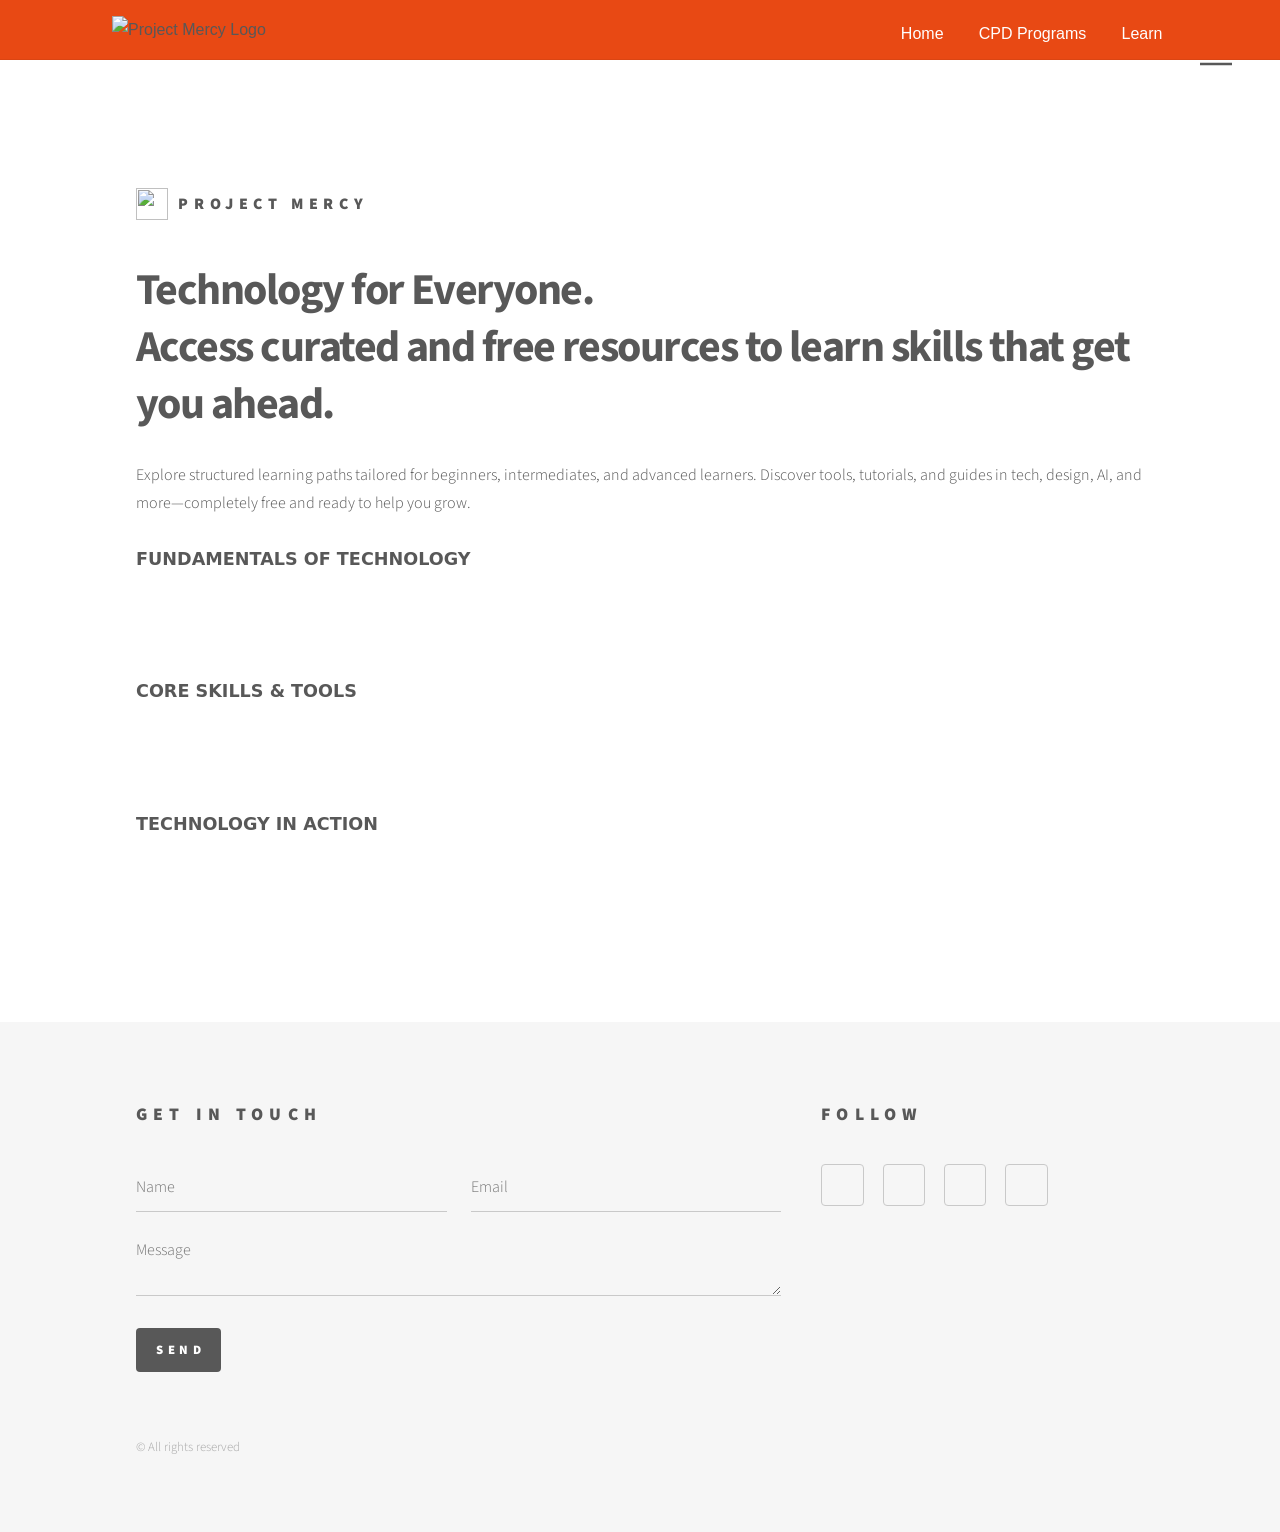
==== index.html @ bc164483 "changes to nav bar" ====
<!DOCTYPE HTML>
<!--
	Phantom by HTML5 UP
	html5up.net | @ajlkn
	Free for personal and commercial use under the CCA 3.0 license (html5up.net/license)
-->
<html>
	<head>
		<title>Learn</title>
		<meta charset="utf-8" />
		<meta name="viewport" content="width=device-width, initial-scale=1, user-scalable=no" />
		<link rel="stylesheet" href="./assets/css/main.css" />
		<link rel="icon" type="image/png" href="./assets/favicon.png">
		<noscript><link rel="stylesheet" href="./assets/css/noscript.css" /></noscript>
	</head>
	
	<body class="is-preload">

		<!-- Global Site Navigation -->
		<nav class="site-nav" role="navigation" aria-label="Global">
			<div class="nav-inner">
				<a class="brand" href="./index.html" aria-label="Learn">
					<img src="./images/logo-white.svg" alt="Project Mercy Logo" class="brand-logo" />
				</a>
				<ul class="links">
					<li><a href="https://project-mercy.github.io/">Home</a></li>
					<li><a href="https://project-mercy.github.io/techcpd/">CPD Programs</a></li>
					<li><a href="https://project-mercy.github.io/learn/">Learn</a></li>
				</ul>
			</div>
		</nav>

		<!-- Wrapper -->
			<div id="wrapper">

				<!-- Header -->
					<header id="header">
						<div class="inner">

							<!-- Logo -->
								<a href="./index.html" class="logo">
									<span class="symbol"><img src="./assets/favicon.png" alt="" /></span><span class="title">Project Mercy</span>
								</a>

							<!-- Nav -->
								<nav>
									<ul>
										<li><a href="#menu">Menu</a></li>
									</ul>
								</nav>

						</div>
					</header>

				<!-- Menu -->
					<nav id="menu">
						<h2>Menu</h2>
						<ul>
							<li><a href="./index.html">Home</a></li>
							<li><a href="./generic.html">Career Development</a></li>
							<li><a href="./generic.html">Freelancing</a></li>
							<li><a href="./generic.html">Leadership</a></li>
							<li><a href="./elements.html">Entrepreneurship</a></li>
						</ul>
					</nav>

				<!-- Main -->
					<div id="main">
						<div class="inner">
							<header>
								<h1>Technology for Everyone.<br />
								Access curated and free resources to learn skills that get you ahead.</h1>
								<p>Explore structured learning paths tailored for beginners, intermediates, and advanced learners. Discover tools, tutorials, and guides in tech, design, AI, and more—completely free and ready to help you grow.</p>
							</header>
					<!-- Group 1: Fundamentals of Technology -->
					<header class="major">
						<h2>Fundamentals of Technology</h2>
					</header>
					<section class="tiles">
						<article class="style1">
							<span class="image">
								<img src="./images/pic01.jpg" alt="" />
							</span>
							<a href="./generic.html">
								<h2>Introduction to Computer Systems</h2>
								<div class="content">
									<p>Understand how computers work, from hardware components to software operations.</p>
								</div>
							</a>
						</article>
						<article class="style2">
							<span class="image">
								<img src="./images/pic02.jpg" alt="" />
							</span>
							<a href="./generic.html">
								<h2>Operating Systems</h2>
								<div class="content">
									<p>Learn how operating systems manage hardware, processes, and user interactions.</p>
								</div>
							</a>
						</article>
						<article class="style3">
							<span class="image">
								<img src="./images/pic03.jpg" alt="" />
							</span>
							<a href="./generic.html">
								<h2>Computer Networks</h2>
								<div class="content">
									<p>Discover how devices connect, communicate, and share data across networks.</p>
								</div>
							</a>
						</article>
						<article class="style4">
							<span class="image">
								<img src="./images/pic04.jpg" alt="" />
							</span>
							<a href="./generic.html">
								<h2>Database Management</h2>
								<div class="content">
									<p>Explore how data is stored, organized, and accessed efficiently using database systems.</p>
								</div>
							</a>
						</article>
					</section>

					<!-- Group 2: Core Skills & Tools -->
					<header class="major">
						<h2>Core Skills &amp; Tools</h2>
					</header>
					<section class="tiles">
						<article class="style5">
							<span class="image">
								<img src="./images/pic05.jpg" alt="" />
							</span>
							<a href="./generic.html">
								<h2>Programming & Software Development</h2>
								<div class="content">
									<p>Build problem-solving skills and create software using modern programming languages.</p>
								</div>
							</a>
						</article>
						<article class="style6">
							<span class="image">
								<img src="./images/pic06.jpg" alt="" />
							</span>
							<a href="./generic.html">
								<h2>Data Structures</h2>
								<div class="content">
									<p>Master how information is organized and manipulated to make programs faster and smarter.</p>
								</div>
							</a>
						</article>
						<article class="style2">
							<span class="image">
								<img src="./images/pic07.jpg" alt="" />
							</span>
							<a href="./generic.html">
								<h2>Git &amp; Version Control</h2>
								<div class="content">
									<p>Learn to track, manage, and collaborate on code using Git and GitHub.</p>
								</div>
							</a>
						</article>
						<article class="style3">
							<span class="image">
								<img src="./images/pic08.jpg" alt="" />
							</span>
							<a href="./generic.html">
								<h2>AI Tools</h2>
								<div class="content">
									<p>Explore powerful AI applications and tools that enhance creativity and productivity.</p>
								</div>
							</a>
						</article>
						<article class="style1">
							<span class="image">
								<img src="./images/pic09.jpg" alt="" />
							</span>
							<a href="./generic.html">
								<h2>Content &amp; Design</h2>
								<div class="content">
									<p>Develop visual communication skills to design engaging and user-friendly digital content.</p>
								</div>
							</a>
						</article>
					</section>

					<!-- Group 3: Technology in Action -->
					<header class="major">
						<h2>Technology in Action</h2>
					</header>
					<section class="tiles">
						<article class="style5">
							<span class="image">
								<img src="./images/pic10.jpg" alt="" />
							</span>
							<a href="./generic.html">
								<h2>Technology in Banking</h2>
								<div class="content">
									<p>Learn how digital systems power modern banking, payments, and financial innovation.</p>
								</div>
							</a>
						</article>
						<article class="style6">
							<span class="image">
								<img src="./images/pic11.jpg" alt="" />
							</span>
							<a href="./generic.html">
								<h2>Technology in Agriculture</h2>
								<div class="content">
									<p>Learn how technology improves farming, productivity, and sustainability.</p>
								</div>
							</a>
						</article>
					</section>
						</div>
					</div>

				<!-- Footer -->
					<footer id="footer">
						<div class="inner">
							<section>
								<h2>Get in touch</h2>
								<form method="post" action="#">
									<div class="fields">
										<div class="field half">
											<input type="text" name="name" id="name" placeholder="Name" />
										</div>
										<div class="field half">
											<input type="email" name="email" id="email" placeholder="Email" />
										</div>
										<div class="field">
											<textarea name="message" id="message" placeholder="Message"></textarea>
										</div>
									</div>
									<ul class="actions">
										<li><input type="submit" value="Send" class="primary" /></li>
									</ul>
								</form>
							</section>
							<section>
								<h2>Follow</h2>
								<ul class="icons">
									<li><a href="https://web.facebook.com/ProjectMercyInc" class="icon brands style2 fa-facebook-f"><span class="label">Facebook</span></a></li>
									<li><a href="https://www.instagram.com/projectmercy/" class="icon brands style2 fa-instagram"><span class="label">Instagram</span></a></li>
									<li><a href="https://github.com/project-mercy" class="icon brands style2 fa-github"><span class="label">GitHub</span></a></li>
									<li><a href="hiankit611@gmail.com" class="icon solid style2 fa-envelope"><span class="label">Email</span></a></li>
								</ul>
							</section>
							<ul class="copyright">
								<li>&copy; All rights reserved</li>
							</ul>
						</div>
					</footer>

			</div>

		<!-- Scripts -->
			<script src="./assets/js/jquery.min.js"></script>
			<script src="./assets/js/browser.min.js"></script>
			<script src="./assets/js/breakpoints.min.js"></script>
			<script src="./assets/js/util.js"></script>
			<script src="./assets/js/main.js"></script>

	</body>
</html>
---- assets/css/main.css ----
@import url(fontawesome-all.min.css);
@import url("https://fonts.googleapis.com/css?family=Source+Sans+Pro:300,700,900");

/*
	Phantom by HTML5 UP
	html5up.net | @ajlkn
	Free for personal and commercial use under the CCA 3.0 license (html5up.net/license)
*/

html, body, div, span, applet, object,
iframe, h1, h2, h3, h4, h5, h6, p, blockquote,
pre, a, abbr, acronym, address, big, cite,
code, del, dfn, em, img, ins, kbd, q, s, samp,
small, strike, strong, sub, sup, tt, var, b,
u, i, center, dl, dt, dd, ol, ul, li, fieldset,
form, label, legend, table, caption, tbody,
tfoot, thead, tr, th, td, article, aside,
canvas, details, embed, figure, figcaption,
footer, header, hgroup, menu, nav, output, ruby,
section, summary, time, mark, audio, video {
	margin: 0;
	padding: 0;
	border: 0;
	font-size: 100%;
	font: inherit;
	vertical-align: baseline;}

article, aside, details, figcaption, figure,
footer, header, hgroup, menu, nav, section {
	display: block;}

body {
	line-height: 1;
}

ol, ul {
	list-style: none;
}

blockquote, q {
	quotes: none;
}

	blockquote:before, blockquote:after, q:before, q:after {
		content: '';
		content: none;
	}

table {
	border-collapse: collapse;
	border-spacing: 0;
}

body {
	-webkit-text-size-adjust: none;
}

mark {
	background-color: transparent;
	color: inherit;
}

input::-moz-focus-inner {
	border: 0;
	padding: 0;
}

input, select, textarea {
	-moz-appearance: none;
	-webkit-appearance: none;
	-ms-appearance: none;
	appearance: none;
}

/* Basic */

	@-ms-viewport {
		width: device-width;
	}

	body {
		-ms-overflow-style: scrollbar;
	}

	@media screen and (max-width: 480px) {

		html, body {
			min-width: 320px;
		}

	}

	html {
		box-sizing: border-box;
	}

	*, *:before, *:after {
		box-sizing: inherit;
	}

	body {
		background: #ffffff;
	}

		body.is-preload *, body.is-preload *:before, body.is-preload *:after {
			-moz-animation: none !important;
			-webkit-animation: none !important;
			-ms-animation: none !important;
			animation: none !important;
			-moz-transition: none !important;
			-webkit-transition: none !important;
			-ms-transition: none !important;
			transition: none !important;
		}

/* Type */

	body, input, select, textarea {
		color: #585858;
		font-family: "Source Sans Pro", Helvetica, sans-serif;
		font-size: 16pt;
		font-weight: 300;
		line-height: 1.75;
	}

		@media screen and (max-width: 1680px) {

			body, input, select, textarea {
				font-size: 14pt;
			}

		}

		@media screen and (max-width: 1280px) {

			body, input, select, textarea {
				font-size: 12pt;
			}

		}

	a {
		-moz-transition: border-bottom-color 0.2s ease, color 0.2s ease;
		-webkit-transition: border-bottom-color 0.2s ease, color 0.2s ease;
		-ms-transition: border-bottom-color 0.2s ease, color 0.2s ease;
		transition: border-bottom-color 0.2s ease, color 0.2s ease;
		text-decoration: none;
		color: #585858;
		/*border-bottom: dotted 1px rgba(88, 88, 88, 0.5);*/
	}

		a:hover {
			border-bottom-color: transparent;
			color: #f2849e !important;
		}

	strong, b {
		font-weight: 900;
	}

	em, i {
		font-style: italic;
	}

	p {
		margin: 0 0 2em 0;
	}

	h1 {
		font-size: 2.75em;
		font-weight: 700;
		line-height: 1.3;
		margin: 0 0 1em 0;
		letter-spacing: -0.035em;
	}

		h1 a {
			color: inherit;
		}

		@media screen and (max-width: 736px) {

			h1 {
				font-size: 2em;
				margin: 0 0 1em 0;
			}

		}

		@media screen and (max-width: 360px) {

			h1 {
				font-size: 1.75em;
			}

		}

	h2, h3, h4, h5, h6 {
		font-weight: 900;
		line-height: 1.5;
		margin: 0 0 2em 0;
		text-transform: uppercase;
		letter-spacing: 0.35em;
	}

		h2 a, h3 a, h4 a, h5 a, h6 a {
			color: inherit;
		}

	h2 {
		font-size: 1.1em;
	}

	h3 {
		font-size: 1em;
	}

	h4 {
		font-size: 0.8em;
	}

	h5 {
		font-size: 0.8em;
	}

	h6 {
		font-size: 0.8em;
	}

	@media screen and (max-width: 980px) {

		h1 br, h2 br, h3 br, h4 br, h5 br, h6 br {
			display: none;
		}

	}

	@media screen and (max-width: 736px) {

		h2 {
			font-size: 1em;
		}

		h3 {
			font-size: 0.8em;
		}

	}

	sub {
		font-size: 0.8em;
		position: relative;
		top: 0.5em;
	}

	sup {
		font-size: 0.8em;
		position: relative;
		top: -0.5em;
	}

	blockquote {
		border-left: solid 4px #c9c9c9;
		font-style: italic;
		margin: 0 0 2em 0;
		padding: 0.5em 0 0.5em 2em;
	}

	code {
		background: rgba(144, 144, 144, 0.075);
		border-radius: 4px;
		border: solid 1px #c9c9c9;
		font-family: "Courier New", monospace;
		font-size: 0.9em;
		margin: 0 0.25em;
		padding: 0.25em 0.65em;
	}

	pre {
		-webkit-overflow-scrolling: touch;
		font-family: "Courier New", monospace;
		font-size: 0.9em;
		margin: 0 0 2em 0;
	}

		pre code {
			display: block;
			line-height: 1.75;
			padding: 1em 1.5em;
			overflow-x: auto;
		}

	hr {
		border: 0;
		border-bottom: solid 1px #c9c9c9;
		margin: 2em 0;
	}

		hr.major {
			margin: 3em 0;
		}

	.align-left {
		text-align: left;
	}

	.align-center {
		text-align: center;
	}

	.align-right {
		text-align: right;
	}
	:root{
		--nav-height: 60px;
	}
/* Responsive top navigation (site-nav) */
.site-nav {
	position: fixed;
	top: 0;
	left: 0;
	right: 0;
	height: var(--nav-height);
	font-family: Commissionerloud,sans-serif;
	z-index: 10010;
	background: rgba(232,73,20,1);
	backdrop-filter: saturate(180%) blur(10px);
	border-bottom: 1px solid rgba(0,0,0,0.06);
}
.site-nav .nav-inner {
	max-width: 68rem;
	margin: 0 auto;
	display: flex;
	align-items: center;
	justify-content: space-between;
	padding: 0.25rem 1rem;
}
.site-nav .brand {
	display: inline-flex;
	gap: 0.5rem;
	align-items: center !important;
	text-decoration: none;
}
.site-nav .brand-logo { height: 36px; width: auto; display: block; margin: 0; }
.site-nav .links { display: flex; height: var(--nav-height); gap: 1rem; align-items: center; margin-top: 0; list-style: none; padding: 0; margin: 0; }
.site-nav .links a { display: inline-block; color: #ffffff !important; text-decoration: none; padding: 0 0.35rem; border-radius: 0; background: transparent; height: var(--nav-height); line-height: var(--nav-height); border-bottom: none !important; }
.site-nav .links a:hover { color: rgba(255,255,255,0.9); }
.site-nav .links a.active { color: #ffffff !important; text-decoration: underline; box-shadow: none; }

/* Ensure content clears the fixed nav */
.site-nav + #wrapper,
.site-nav + #main {
	margin-top: var(--nav-height);
}

/* Row */

	.row {
		display: flex;
		flex-wrap: wrap;
		box-sizing: border-box;
		align-items: stretch;
	}

		.row > * {
			box-sizing: border-box;
		}

		.row.gtr-uniform > * > :last-child {
			margin-bottom: 0;
		}

		.row.aln-left {
			justify-content: flex-start;
		}

		.row.aln-center {
			justify-content: center;
		}

		.row.aln-right {
			justify-content: flex-end;
		}

		.row.aln-top {
			align-items: flex-start;
		}

		.row.aln-middle {
			align-items: center;
		}

		.row.aln-bottom {
			align-items: flex-end;
		}

		.row > .imp {
			order: -1;
		}

		.row > .col-1 {
			width: 8.33333%;
		}

		.row > .off-1 {
			margin-left: 8.33333%;
		}

		.row > .col-2 {
			width: 16.66667%;
		}

		.row > .off-2 {
			margin-left: 16.66667%;
		}

		.row > .col-3 {
			width: 25%;
		}

		.row > .off-3 {
			margin-left: 25%;
		}

		.row > .col-4 {
			width: 33.33333%;
		}

		.row > .off-4 {
			margin-left: 33.33333%;
		}

		.row > .col-5 {
			width: 41.66667%;
		}

		.row > .off-5 {
			margin-left: 41.66667%;
		}

		.row > .col-6 {
			width: 50%;
		}

		.row > .off-6 {
			margin-left: 50%;
		}

		.row > .col-7 {
			width: 58.33333%;
		}

		.row > .off-7 {
			margin-left: 58.33333%;
		}

		.row > .col-8 {
			width: 66.66667%;
		}

		.row > .off-8 {
			margin-left: 66.66667%;
		}

		.row > .col-9 {
			width: 75%;
		}

		.row > .off-9 {
			margin-left: 75%;
		}

		.row > .col-10 {
			width: 83.33333%;
		}

		.row > .off-10 {
			margin-left: 83.33333%;
		}

		.row > .col-11 {
			width: 91.66667%;
		}

		.row > .off-11 {
			margin-left: 91.66667%;
		}

		.row > .col-12 {
			width: 100%;
		}

		.row > .off-12 {
			margin-left: 100%;
		}

		.row.gtr-0 {
			margin-top: 0;
			margin-left: 0em;
		}

			.row.gtr-0 > * {
				padding: 0 0 0 0em;
			}

			.row.gtr-0.gtr-uniform {
				margin-top: 0em;
			}

				.row.gtr-0.gtr-uniform > * {
					padding-top: 0em;
				}

		.row.gtr-25 {
			margin-top: 0;
			margin-left: -0.5em;
		}

			.row.gtr-25 > * {
				padding: 0 0 0 0.5em;
			}

			.row.gtr-25.gtr-uniform {
				margin-top: -0.5em;
			}

				.row.gtr-25.gtr-uniform > * {
					padding-top: 0.5em;
				}

		.row.gtr-50 {
			margin-top: 0;
			margin-left: -1em;
		}

			.row.gtr-50 > * {
				padding: 0 0 0 1em;
			}

			.row.gtr-50.gtr-uniform {
				margin-top: -1em;
			}

				.row.gtr-50.gtr-uniform > * {
					padding-top: 1em;
				}

		.row {
			margin-top: 0;
			margin-left: -2em;
		}

			.row > * {
				padding: 0 0 0 2em;
			}

			.row.gtr-uniform {
				margin-top: -2em;
			}

				.row.gtr-uniform > * {
					padding-top: 2em;
				}

		.row.gtr-150 {
			margin-top: 0;
			margin-left: -3em;
		}

			.row.gtr-150 > * {
				padding: 0 0 0 3em;
			}

			.row.gtr-150.gtr-uniform {
				margin-top: -3em;
			}

				.row.gtr-150.gtr-uniform > * {
					padding-top: 3em;
				}

		.row.gtr-200 {
			margin-top: 0;
			margin-left: -4em;
		}

			.row.gtr-200 > * {
				padding: 0 0 0 4em;
			}

			.row.gtr-200.gtr-uniform {
				margin-top: -4em;
			}

				.row.gtr-200.gtr-uniform > * {
					padding-top: 4em;
				}

		@media screen and (max-width: 1680px) {

			.row {
				display: flex;
				flex-wrap: wrap;
				box-sizing: border-box;
				align-items: stretch;
			}

				.row > * {
					box-sizing: border-box;
				}

				.row.gtr-uniform > * > :last-child {
					margin-bottom: 0;
				}

				.row.aln-left {
					justify-content: flex-start;
				}

				.row.aln-center {
					justify-content: center;
				}

				.row.aln-right {
					justify-content: flex-end;
				}

				.row.aln-top {
					align-items: flex-start;
				}

				.row.aln-middle {
					align-items: center;
				}

				.row.aln-bottom {
					align-items: flex-end;
				}

				.row > .imp-xlarge {
					order: -1;
				}

				.row > .col-1-xlarge {
					width: 8.33333%;
				}

				.row > .off-1-xlarge {
					margin-left: 8.33333%;
				}

				.row > .col-2-xlarge {
					width: 16.66667%;
				}

				.row > .off-2-xlarge {
					margin-left: 16.66667%;
				}

				.row > .col-3-xlarge {
					width: 25%;
				}

				.row > .off-3-xlarge {
					margin-left: 25%;
				}

				.row > .col-4-xlarge {
					width: 33.33333%;
				}

				.row > .off-4-xlarge {
					margin-left: 33.33333%;
				}

				.row > .col-5-xlarge {
					width: 41.66667%;
				}

				.row > .off-5-xlarge {
					margin-left: 41.66667%;
				}

				.row > .col-6-xlarge {
					width: 50%;
				}

				.row > .off-6-xlarge {
					margin-left: 50%;
				}

				.row > .col-7-xlarge {
					width: 58.33333%;
				}

				.row > .off-7-xlarge {
					margin-left: 58.33333%;
				}

				.row > .col-8-xlarge {
					width: 66.66667%;
				}

				.row > .off-8-xlarge {
					margin-left: 66.66667%;
				}

				.row > .col-9-xlarge {
					width: 75%;
				}

				.row > .off-9-xlarge {
					margin-left: 75%;
				}

				.row > .col-10-xlarge {
					width: 83.33333%;
				}

				.row > .off-10-xlarge {
					margin-left: 83.33333%;
				}

				.row > .col-11-xlarge {
					width: 91.66667%;
				}

				.row > .off-11-xlarge {
					margin-left: 91.66667%;
				}

				.row > .col-12-xlarge {
					width: 100%;
				}

				.row > .off-12-xlarge {
					margin-left: 100%;
				}

				.row.gtr-0 {
					margin-top: 0;
					margin-left: 0em;
				}

					.row.gtr-0 > * {
						padding: 0 0 0 0em;
					}

					.row.gtr-0.gtr-uniform {
						margin-top: 0em;
					}

						.row.gtr-0.gtr-uniform > * {
							padding-top: 0em;
						}

				.row.gtr-25 {
					margin-top: 0;
					margin-left: -0.5em;
				}

					.row.gtr-25 > * {
						padding: 0 0 0 0.5em;
					}

					.row.gtr-25.gtr-uniform {
						margin-top: -0.5em;
					}

						.row.gtr-25.gtr-uniform > * {
							padding-top: 0.5em;
						}

				.row.gtr-50 {
					margin-top: 0;
					margin-left: -1em;
				}

					.row.gtr-50 > * {
						padding: 0 0 0 1em;
					}

					.row.gtr-50.gtr-uniform {
						margin-top: -1em;
					}

						.row.gtr-50.gtr-uniform > * {
							padding-top: 1em;
						}

				.row {
					margin-top: 0;
					margin-left: -2em;
				}

					.row > * {
						padding: 0 0 0 2em;
					}

					.row.gtr-uniform {
						margin-top: -2em;
					}

						.row.gtr-uniform > * {
							padding-top: 2em;
						}

				.row.gtr-150 {
					margin-top: 0;
					margin-left: -3em;
				}

					.row.gtr-150 > * {
						padding: 0 0 0 3em;
					}

					.row.gtr-150.gtr-uniform {
						margin-top: -3em;
					}

						.row.gtr-150.gtr-uniform > * {
							padding-top: 3em;
						}

				.row.gtr-200 {
					margin-top: 0;
					margin-left: -4em;
				}

					.row.gtr-200 > * {
						padding: 0 0 0 4em;
					}

					.row.gtr-200.gtr-uniform {
						margin-top: -4em;
					}

						.row.gtr-200.gtr-uniform > * {
							padding-top: 4em;
						}

		}

		@media screen and (max-width: 1280px) {

			.row {
				display: flex;
				flex-wrap: wrap;
				box-sizing: border-box;
				align-items: stretch;
			}

				.row > * {
					box-sizing: border-box;
				}

				.row.gtr-uniform > * > :last-child {
					margin-bottom: 0;
				}

				.row.aln-left {
					justify-content: flex-start;
				}

				.row.aln-center {
					justify-content: center;
				}

				.row.aln-right {
					justify-content: flex-end;
				}

				.row.aln-top {
					align-items: flex-start;
				}

				.row.aln-middle {
					align-items: center;
				}

				.row.aln-bottom {
					align-items: flex-end;
				}

				.row > .imp-large {
					order: -1;
				}

				.row > .col-1-large {
					width: 8.33333%;
				}

				.row > .off-1-large {
					margin-left: 8.33333%;
				}

				.row > .col-2-large {
					width: 16.66667%;
				}

				.row > .off-2-large {
					margin-left: 16.66667%;
				}

				.row > .col-3-large {
					width: 25%;
				}

				.row > .off-3-large {
					margin-left: 25%;
				}

				.row > .col-4-large {
					width: 33.33333%;
				}

				.row > .off-4-large {
					margin-left: 33.33333%;
				}

				.row > .col-5-large {
					width: 41.66667%;
				}

				.row > .off-5-large {
					margin-left: 41.66667%;
				}

				.row > .col-6-large {
					width: 50%;
				}

				.row > .off-6-large {
					margin-left: 50%;
				}

				.row > .col-7-large {
					width: 58.33333%;
				}

				.row > .off-7-large {
					margin-left: 58.33333%;
				}

				.row > .col-8-large {
					width: 66.66667%;
				}

				.row > .off-8-large {
					margin-left: 66.66667%;
				}

				.row > .col-9-large {
					width: 75%;
				}

				.row > .off-9-large {
					margin-left: 75%;
				}

				.row > .col-10-large {
					width: 83.33333%;
				}

				.row > .off-10-large {
					margin-left: 83.33333%;
				}

				.row > .col-11-large {
					width: 91.66667%;
				}

				.row > .off-11-large {
					margin-left: 91.66667%;
				}

				.row > .col-12-large {
					width: 100%;
				}

				.row > .off-12-large {
					margin-left: 100%;
				}

				.row.gtr-0 {
					margin-top: 0;
					margin-left: 0em;
				}

					.row.gtr-0 > * {
						padding: 0 0 0 0em;
					}

					.row.gtr-0.gtr-uniform {
						margin-top: 0em;
					}

						.row.gtr-0.gtr-uniform > * {
							padding-top: 0em;
						}

				.row.gtr-25 {
					margin-top: 0;
					margin-left: -0.5em;
				}

					.row.gtr-25 > * {
						padding: 0 0 0 0.5em;
					}

					.row.gtr-25.gtr-uniform {
						margin-top: -0.5em;
					}

						.row.gtr-25.gtr-uniform > * {
							padding-top: 0.5em;
						}

				.row.gtr-50 {
					margin-top: 0;
					margin-left: -1em;
				}

					.row.gtr-50 > * {
						padding: 0 0 0 1em;
					}

					.row.gtr-50.gtr-uniform {
						margin-top: -1em;
					}

						.row.gtr-50.gtr-uniform > * {
							padding-top: 1em;
						}

				.row {
					margin-top: 0;
					margin-left: -2em;
				}

					.row > * {
						padding: 0 0 0 2em;
					}

					.row.gtr-uniform {
						margin-top: -2em;
					}

						.row.gtr-uniform > * {
							padding-top: 2em;
						}

				.row.gtr-150 {
					margin-top: 0;
					margin-left: -3em;
				}

					.row.gtr-150 > * {
						padding: 0 0 0 3em;
					}

					.row.gtr-150.gtr-uniform {
						margin-top: -3em;
					}

						.row.gtr-150.gtr-uniform > * {
							padding-top: 3em;
						}

				.row.gtr-200 {
					margin-top: 0;
					margin-left: -4em;
				}

					.row.gtr-200 > * {
						padding: 0 0 0 4em;
					}

					.row.gtr-200.gtr-uniform {
						margin-top: -4em;
					}

						.row.gtr-200.gtr-uniform > * {
							padding-top: 4em;
						}

		}

		@media screen and (max-width: 980px) {

			.row {
				display: flex;
				flex-wrap: wrap;
				box-sizing: border-box;
				align-items: stretch;
			}

				.row > * {
					box-sizing: border-box;
				}

				.row.gtr-uniform > * > :last-child {
					margin-bottom: 0;
				}

				.row.aln-left {
					justify-content: flex-start;
				}

				.row.aln-center {
					justify-content: center;
				}

				.row.aln-right {
					justify-content: flex-end;
				}

				.row.aln-top {
					align-items: flex-start;
				}

				.row.aln-middle {
					align-items: center;
				}

				.row.aln-bottom {
					align-items: flex-end;
				}

				.row > .imp-medium {
					order: -1;
				}

				.row > .col-1-medium {
					width: 8.33333%;
				}

				.row > .off-1-medium {
					margin-left: 8.33333%;
				}

				.row > .col-2-medium {
					width: 16.66667%;
				}

				.row > .off-2-medium {
					margin-left: 16.66667%;
				}

				.row > .col-3-medium {
					width: 25%;
				}

				.row > .off-3-medium {
					margin-left: 25%;
				}

				.row > .col-4-medium {
					width: 33.33333%;
				}

				.row > .off-4-medium {
					margin-left: 33.33333%;
				}

				.row > .col-5-medium {
					width: 41.66667%;
				}

				.row > .off-5-medium {
					margin-left: 41.66667%;
				}

				.row > .col-6-medium {
					width: 50%;
				}

				.row > .off-6-medium {
					margin-left: 50%;
				}

				.row > .col-7-medium {
					width: 58.33333%;
				}

				.row > .off-7-medium {
					margin-left: 58.33333%;
				}

				.row > .col-8-medium {
					width: 66.66667%;
				}

				.row > .off-8-medium {
					margin-left: 66.66667%;
				}

				.row > .col-9-medium {
					width: 75%;
				}

				.row > .off-9-medium {
					margin-left: 75%;
				}

				.row > .col-10-medium {
					width: 83.33333%;
				}

				.row > .off-10-medium {
					margin-left: 83.33333%;
				}

				.row > .col-11-medium {
					width: 91.66667%;
				}

				.row > .off-11-medium {
					margin-left: 91.66667%;
				}

				.row > .col-12-medium {
					width: 100%;
				}

				.row > .off-12-medium {
					margin-left: 100%;
				}

				.row.gtr-0 {
					margin-top: 0;
					margin-left: 0em;
				}

					.row.gtr-0 > * {
						padding: 0 0 0 0em;
					}

					.row.gtr-0.gtr-uniform {
						margin-top: 0em;
					}

						.row.gtr-0.gtr-uniform > * {
							padding-top: 0em;
						}

				.row.gtr-25 {
					margin-top: 0;
					margin-left: -0.375em;
				}

					.row.gtr-25 > * {
						padding: 0 0 0 0.375em;
					}

					.row.gtr-25.gtr-uniform {
						margin-top: -0.375em;
					}

						.row.gtr-25.gtr-uniform > * {
							padding-top: 0.375em;
						}

				.row.gtr-50 {
					margin-top: 0;
					margin-left: -0.75em;
				}

					.row.gtr-50 > * {
						padding: 0 0 0 0.75em;
					}

					.row.gtr-50.gtr-uniform {
						margin-top: -0.75em;
					}

						.row.gtr-50.gtr-uniform > * {
							padding-top: 0.75em;
						}

				.row {
					margin-top: 0;
					margin-left: -1.5em;
				}

					.row > * {
						padding: 0 0 0 1.5em;
					}

					.row.gtr-uniform {
						margin-top: -1.5em;
					}

						.row.gtr-uniform > * {
							padding-top: 1.5em;
						}

				.row.gtr-150 {
					margin-top: 0;
					margin-left: -2.25em;
				}

					.row.gtr-150 > * {
						padding: 0 0 0 2.25em;
					}

					.row.gtr-150.gtr-uniform {
						margin-top: -2.25em;
					}

						.row.gtr-150.gtr-uniform > * {
							padding-top: 2.25em;
						}

				.row.gtr-200 {
					margin-top: 0;
					margin-left: -3em;
				}

					.row.gtr-200 > * {
						padding: 0 0 0 3em;
					}

					.row.gtr-200.gtr-uniform {
						margin-top: -3em;
					}

						.row.gtr-200.gtr-uniform > * {
							padding-top: 3em;
						}

		}

		@media screen and (max-width: 736px) {

			.row {
				display: flex;
				flex-wrap: wrap;
				box-sizing: border-box;
				align-items: stretch;
			}

				.row > * {
					box-sizing: border-box;
				}

				.row.gtr-uniform > * > :last-child {
					margin-bottom: 0;
				}

				.row.aln-left {
					justify-content: flex-start;
				}

				.row.aln-center {
					justify-content: center;
				}

				.row.aln-right {
					justify-content: flex-end;
				}

				.row.aln-top {
					align-items: flex-start;
				}

				.row.aln-middle {
					align-items: center;
				}

				.row.aln-bottom {
					align-items: flex-end;
				}

				.row > .imp-small {
					order: -1;
				}

				.row > .col-1-small {
					width: 8.33333%;
				}

				.row > .off-1-small {
					margin-left: 8.33333%;
				}

				.row > .col-2-small {
					width: 16.66667%;
				}

				.row > .off-2-small {
					margin-left: 16.66667%;
				}

				.row > .col-3-small {
					width: 25%;
				}

				.row > .off-3-small {
					margin-left: 25%;
				}

				.row > .col-4-small {
					width: 33.33333%;
				}

				.row > .off-4-small {
					margin-left: 33.33333%;
				}

				.row > .col-5-small {
					width: 41.66667%;
				}

				.row > .off-5-small {
					margin-left: 41.66667%;
				}

				.row > .col-6-small {
					width: 50%;
				}

				.row > .off-6-small {
					margin-left: 50%;
				}

				.row > .col-7-small {
					width: 58.33333%;
				}

				.row > .off-7-small {
					margin-left: 58.33333%;
				}

				.row > .col-8-small {
					width: 66.66667%;
				}

				.row > .off-8-small {
					margin-left: 66.66667%;
				}

				.row > .col-9-small {
					width: 75%;
				}

				.row > .off-9-small {
					margin-left: 75%;
				}

				.row > .col-10-small {
					width: 83.33333%;
				}

				.row > .off-10-small {
					margin-left: 83.33333%;
				}

				.row > .col-11-small {
					width: 91.66667%;
				}

				.row > .off-11-small {
					margin-left: 91.66667%;
				}

				.row > .col-12-small {
					width: 100%;
				}

				.row > .off-12-small {
					margin-left: 100%;
				}

				.row.gtr-0 {
					margin-top: 0;
					margin-left: 0em;
				}

					.row.gtr-0 > * {
						padding: 0 0 0 0em;
					}

					.row.gtr-0.gtr-uniform {
						margin-top: 0em;
					}

						.row.gtr-0.gtr-uniform > * {
							padding-top: 0em;
						}

				.row.gtr-25 {
					margin-top: 0;
					margin-left: -0.25em;
				}

					.row.gtr-25 > * {
						padding: 0 0 0 0.25em;
					}

					.row.gtr-25.gtr-uniform {
						margin-top: -0.25em;
					}

						.row.gtr-25.gtr-uniform > * {
							padding-top: 0.25em;
						}

				.row.gtr-50 {
					margin-top: 0;
					margin-left: -0.5em;
				}

					.row.gtr-50 > * {
						padding: 0 0 0 0.5em;
					}

					.row.gtr-50.gtr-uniform {
						margin-top: -0.5em;
					}

						.row.gtr-50.gtr-uniform > * {
							padding-top: 0.5em;
						}

				.row {
					margin-top: 0;
					margin-left: -1em;
				}

					.row > * {
						padding: 0 0 0 1em;
					}

					.row.gtr-uniform {
						margin-top: -1em;
					}

						.row.gtr-uniform > * {
							padding-top: 1em;
						}

				.row.gtr-150 {
					margin-top: 0;
					margin-left: -1.5em;
				}

					.row.gtr-150 > * {
						padding: 0 0 0 1.5em;
					}

					.row.gtr-150.gtr-uniform {
						margin-top: -1.5em;
					}

						.row.gtr-150.gtr-uniform > * {
							padding-top: 1.5em;
						}

				.row.gtr-200 {
					margin-top: 0;
					margin-left: -2em;
				}

					.row.gtr-200 > * {
						padding: 0 0 0 2em;
					}

					.row.gtr-200.gtr-uniform {
						margin-top: -2em;
					}

						.row.gtr-200.gtr-uniform > * {
							padding-top: 2em;
						}

		}

		@media screen and (max-width: 480px) {

			.row {
				display: flex;
				flex-wrap: wrap;
				box-sizing: border-box;
				align-items: stretch;
			}

				.row > * {
					box-sizing: border-box;
				}

				.row.gtr-uniform > * > :last-child {
					margin-bottom: 0;
				}

				.row.aln-left {
					justify-content: flex-start;
				}

				.row.aln-center {
					justify-content: center;
				}

				.row.aln-right {
					justify-content: flex-end;
				}

				.row.aln-top {
					align-items: flex-start;
				}

				.row.aln-middle {
					align-items: center;
				}

				.row.aln-bottom {
					align-items: flex-end;
				}

				.row > .imp-xsmall {
					order: -1;
				}

				.row > .col-1-xsmall {
					width: 8.33333%;
				}

				.row > .off-1-xsmall {
					margin-left: 8.33333%;
				}

				.row > .col-2-xsmall {
					width: 16.66667%;
				}

				.row > .off-2-xsmall {
					margin-left: 16.66667%;
				}

				.row > .col-3-xsmall {
					width: 25%;
				}

				.row > .off-3-xsmall {
					margin-left: 25%;
				}

				.row > .col-4-xsmall {
					width: 33.33333%;
				}

				.row > .off-4-xsmall {
					margin-left: 33.33333%;
				}

				.row > .col-5-xsmall {
					width: 41.66667%;
				}

				.row > .off-5-xsmall {
					margin-left: 41.66667%;
				}

				.row > .col-6-xsmall {
					width: 50%;
				}

				.row > .off-6-xsmall {
					margin-left: 50%;
				}

				.row > .col-7-xsmall {
					width: 58.33333%;
				}

				.row > .off-7-xsmall {
					margin-left: 58.33333%;
				}

				.row > .col-8-xsmall {
					width: 66.66667%;
				}

				.row > .off-8-xsmall {
					margin-left: 66.66667%;
				}

				.row > .col-9-xsmall {
					width: 75%;
				}

				.row > .off-9-xsmall {
					margin-left: 75%;
				}

				.row > .col-10-xsmall {
					width: 83.33333%;
				}

				.row > .off-10-xsmall {
					margin-left: 83.33333%;
				}

				.row > .col-11-xsmall {
					width: 91.66667%;
				}

				.row > .off-11-xsmall {
					margin-left: 91.66667%;
				}

				.row > .col-12-xsmall {
					width: 100%;
				}

				.row > .off-12-xsmall {
					margin-left: 100%;
				}

				.row.gtr-0 {
					margin-top: 0;
					margin-left: 0em;
				}

					.row.gtr-0 > * {
						padding: 0 0 0 0em;
					}

					.row.gtr-0.gtr-uniform {
						margin-top: 0em;
					}

						.row.gtr-0.gtr-uniform > * {
							padding-top: 0em;
						}

				.row.gtr-25 {
					margin-top: 0;
					margin-left: -0.25em;
				}

					.row.gtr-25 > * {
						padding: 0 0 0 0.25em;
					}

					.row.gtr-25.gtr-uniform {
						margin-top: -0.25em;
					}

						.row.gtr-25.gtr-uniform > * {
							padding-top: 0.25em;
						}

				.row.gtr-50 {
					margin-top: 0;
					margin-left: -0.5em;
				}

					.row.gtr-50 > * {
						padding: 0 0 0 0.5em;
					}

					.row.gtr-50.gtr-uniform {
						margin-top: -0.5em;
					}

						.row.gtr-50.gtr-uniform > * {
							padding-top: 0.5em;
						}

				.row {
					margin-top: 0;
					margin-left: -1em;
				}

					.row > * {
						padding: 0 0 0 1em;
					}

					.row.gtr-uniform {
						margin-top: -1em;
					}

						.row.gtr-uniform > * {
							padding-top: 1em;
						}

				.row.gtr-150 {
					margin-top: 0;
					margin-left: -1.5em;
				}

					.row.gtr-150 > * {
						padding: 0 0 0 1.5em;
					}

					.row.gtr-150.gtr-uniform {
						margin-top: -1.5em;
					}

						.row.gtr-150.gtr-uniform > * {
							padding-top: 1.5em;
						}

				.row.gtr-200 {
					margin-top: 0;
					margin-left: -2em;
				}

					.row.gtr-200 > * {
						padding: 0 0 0 2em;
					}

					.row.gtr-200.gtr-uniform {
						margin-top: -2em;
					}

						.row.gtr-200.gtr-uniform > * {
							padding-top: 2em;
						}

		}

/* Section/Article */

	section.special, article.special {
		text-align: center;
	}

	header p {
		margin-top: -1em;
	}

	@media screen and (max-width: 736px) {

		header p {
			margin-top: 0;
		}

	}

/* Icon */

	.icon {
		text-decoration: none;
		border-bottom: none;
		position: relative;
	}

		.icon:before {
			-moz-osx-font-smoothing: grayscale;
			-webkit-font-smoothing: antialiased;
			display: inline-block;
			font-style: normal;
			font-variant: normal;
			text-rendering: auto;
			line-height: 1;
			text-transform: none !important;
			font-family: 'Font Awesome 5 Free';
			font-weight: 400;
		}

		.icon > .label {
			display: none;
		}

		.icon:before {
			line-height: inherit;
		}

		.icon.solid:before {
			font-weight: 900;
		}

		.icon.brands:before {
			font-family: 'Font Awesome 5 Brands';
		}

		.icon.style2 {
			-moz-transition: background-color 0.2s ease-in-out, color 0.2s ease-in-out, border-color 0.2s ease-in-out;
			-webkit-transition: background-color 0.2s ease-in-out, color 0.2s ease-in-out, border-color 0.2s ease-in-out;
			-ms-transition: background-color 0.2s ease-in-out, color 0.2s ease-in-out, border-color 0.2s ease-in-out;
			transition: background-color 0.2s ease-in-out, color 0.2s ease-in-out, border-color 0.2s ease-in-out;
			background-color: transparent;
			border: solid 1px #c9c9c9;
			border-radius: 4px;
			width: 2.65em;
			height: 2.65em;
			display: inline-block;
			text-align: center;
			line-height: 2.65em;
			color: inherit;
		}

			.icon.style2:before {
				font-size: 1.1em;
			}

			.icon.style2:hover {
				color: #f2849e;
				border-color: #f2849e;
			}

			.icon.style2:active {
				background-color: rgba(242, 132, 158, 0.1);
			}

/* List */

	ol {
		list-style: decimal;
		margin: 0 0 2em 0;
		padding-left: 1.25em;
	}

		ol li {
			padding-left: 0.25em;
		}

	ul {
		list-style: disc;
		margin: 0 0 2em 0;
		padding-left: 1em;
	}

		ul li {
			padding-left: 0.5em;
		}

		ul.alt {
			list-style: none;
			padding-left: 0;
		}

			ul.alt li {
				border-top: solid 1px #c9c9c9;
				padding: 0.5em 0;
			}

				ul.alt li:first-child {
					border-top: 0;
					padding-top: 0;
				}

	dl {
		margin: 0 0 2em 0;
	}

		dl dt {
			display: block;
			font-weight: 900;
			margin: 0 0 1em 0;
		}

		dl dd {
			margin-left: 2em;
		}

/* Actions */

	ul.actions {
		display: -moz-flex;
		display: -webkit-flex;
		display: -ms-flex;
		display: flex;
		cursor: default;
		list-style: none;
		margin-left: -1em;
		padding-left: 0;
	}

		ul.actions li {
			padding: 0 0 0 1em;
			vertical-align: middle;
		}

		ul.actions.special {
			-moz-justify-content: center;
			-webkit-justify-content: center;
			-ms-justify-content: center;
			justify-content: center;
			width: 100%;
			margin-left: 0;
		}

			ul.actions.special li:first-child {
				padding-left: 0;
			}

		ul.actions.stacked {
			-moz-flex-direction: column;
			-webkit-flex-direction: column;
			-ms-flex-direction: column;
			flex-direction: column;
			margin-left: 0;
		}

			ul.actions.stacked li {
				padding: 1.3em 0 0 0;
			}

				ul.actions.stacked li:first-child {
					padding-top: 0;
				}

		ul.actions.fit {
			width: calc(100% + 1em);
		}

			ul.actions.fit li {
				-moz-flex-grow: 1;
				-webkit-flex-grow: 1;
				-ms-flex-grow: 1;
				flex-grow: 1;
				-moz-flex-shrink: 1;
				-webkit-flex-shrink: 1;
				-ms-flex-shrink: 1;
				flex-shrink: 1;
				width: 100%;
			}

				ul.actions.fit li > * {
					width: 100%;
				}

			ul.actions.fit.stacked {
				width: 100%;
			}

		@media screen and (max-width: 480px) {

			ul.actions:not(.fixed) {
				-moz-flex-direction: column;
				-webkit-flex-direction: column;
				-ms-flex-direction: column;
				flex-direction: column;
				margin-left: 0;
				width: 100% !important;
			}

				ul.actions:not(.fixed) li {
					-moz-flex-grow: 1;
					-webkit-flex-grow: 1;
					-ms-flex-grow: 1;
					flex-grow: 1;
					-moz-flex-shrink: 1;
					-webkit-flex-shrink: 1;
					-ms-flex-shrink: 1;
					flex-shrink: 1;
					padding: 1em 0 0 0;
					text-align: center;
					width: 100%;
				}

					ul.actions:not(.fixed) li > * {
						width: 100%;
					}

					ul.actions:not(.fixed) li:first-child {
						padding-top: 0;
					}

					ul.actions:not(.fixed) li input[type="submit"],
					ul.actions:not(.fixed) li input[type="reset"],
					ul.actions:not(.fixed) li input[type="button"],
					ul.actions:not(.fixed) li button,
					ul.actions:not(.fixed) li .button {
						width: 100%;
					}

						ul.actions:not(.fixed) li input[type="submit"].icon:before,
						ul.actions:not(.fixed) li input[type="reset"].icon:before,
						ul.actions:not(.fixed) li input[type="button"].icon:before,
						ul.actions:not(.fixed) li button.icon:before,
						ul.actions:not(.fixed) li .button.icon:before {
							margin-left: -0.5rem;
						}

		}

/* Icons */

	ul.icons {
		cursor: default;
		list-style: none;
		padding-left: 0;
		margin: -1em 0 2em -1em;
	}

		ul.icons li {
			display: inline-block;
			padding: 1em 0 0 1em;
		}

/* Form */

	form {
		margin: 0 0 2em 0;
		overflow-x: hidden;
	}

		form > :last-child {
			margin-bottom: 0;
		}

		form > .fields {
			display: -moz-flex;
			display: -webkit-flex;
			display: -ms-flex;
			display: flex;
			-moz-flex-wrap: wrap;
			-webkit-flex-wrap: wrap;
			-ms-flex-wrap: wrap;
			flex-wrap: wrap;
			width: calc(100% + 3em);
			margin: -1.5em 0 2em -1.5em;
		}

			form > .fields > .field {
				-moz-flex-grow: 0;
				-webkit-flex-grow: 0;
				-ms-flex-grow: 0;
				flex-grow: 0;
				-moz-flex-shrink: 0;
				-webkit-flex-shrink: 0;
				-ms-flex-shrink: 0;
				flex-shrink: 0;
				padding: 1.5em 0 0 1.5em;
				width: calc(100% - 1.5em);
			}

				form > .fields > .field.half {
					width: calc(50% - 0.75em);
				}

				form > .fields > .field.third {
					width: calc(100%/3 - 0.5em);
				}

				form > .fields > .field.quarter {
					width: calc(25% - 0.375em);
				}

		@media screen and (max-width: 480px) {

			form > .fields {
				width: calc(100% + 3em);
				margin: -1.5em 0 2em -1.5em;
			}

				form > .fields > .field {
					padding: 1.5em 0 0 1.5em;
					width: calc(100% - 1.5em);
				}

					form > .fields > .field.half {
						width: calc(100% - 1.5em);
					}

					form > .fields > .field.third {
						width: calc(100% - 1.5em);
					}

					form > .fields > .field.quarter {
						width: calc(100% - 1.5em);
					}

		}

	label {
		display: block;
		font-size: 0.9em;
		font-weight: 900;
		margin: 0 0 1em 0;
	}

	input[type="text"],
	input[type="password"],
	input[type="email"],
	input[type="tel"],
	select,
	textarea {
		-moz-appearance: none;
		-webkit-appearance: none;
		-ms-appearance: none;
		appearance: none;
		background-color: transparent;
		border: none;
		border-radius: 0;
		border-bottom: solid 1px #c9c9c9;
		color: inherit;
		display: block;
		outline: 0;
		padding: 0;
		text-decoration: none;
		width: 100%;
	}

		input[type="text"]:invalid,
		input[type="password"]:invalid,
		input[type="email"]:invalid,
		input[type="tel"]:invalid,
		select:invalid,
		textarea:invalid {
			box-shadow: none;
		}

		input[type="text"]:focus,
		input[type="password"]:focus,
		input[type="email"]:focus,
		input[type="tel"]:focus,
		select:focus,
		textarea:focus {
			border-bottom-color: #f2849e;
			box-shadow: inset 0 -1px 0 0 #f2849e;
		}

	select {
		background-image: url("data:image/svg+xml;charset=utf8,%3Csvg xmlns='http://www.w3.org/2000/svg' width='40' height='40' preserveAspectRatio='none' viewBox='0 0 40 40'%3E%3Cpath d='M9.4,12.3l10.4,10.4l10.4-10.4c0.2-0.2,0.5-0.4,0.9-0.4c0.3,0,0.6,0.1,0.9,0.4l3.3,3.3c0.2,0.2,0.4,0.5,0.4,0.9 c0,0.4-0.1,0.6-0.4,0.9L20.7,31.9c-0.2,0.2-0.5,0.4-0.9,0.4c-0.3,0-0.6-0.1-0.9-0.4L4.3,17.3c-0.2-0.2-0.4-0.5-0.4-0.9 c0-0.4,0.1-0.6,0.4-0.9l3.3-3.3c0.2-0.2,0.5-0.4,0.9-0.4S9.1,12.1,9.4,12.3z' fill='%23c9c9c9' /%3E%3C/svg%3E");
		background-size: 1.25rem;
		background-repeat: no-repeat;
		background-position: calc(100% - 1rem) center;
		height: 3em;
		padding-right: 3em;
		text-overflow: ellipsis;
	}

		select option {
			background: #ffffff;
		}

		select:focus::-ms-value {
			background-color: transparent;
		}

		select::-ms-expand {
			display: none;
		}

	input[type="text"],
	input[type="password"],
	input[type="email"],
	select {
		height: 3em;
	}

	textarea {
		padding: 0;
		min-height: 3.75em;
	}

	input[type="checkbox"],
	input[type="radio"] {
		-moz-appearance: none;
		-webkit-appearance: none;
		-ms-appearance: none;
		appearance: none;
		display: block;
		float: left;
		margin-right: -2em;
		opacity: 0;
		width: 1em;
		z-index: -1;
	}

		input[type="checkbox"] + label,
		input[type="radio"] + label {
			text-decoration: none;
			color: #585858;
			cursor: pointer;
			display: inline-block;
			font-size: 1em;
			font-weight: 300;
			padding-left: 2.55em;
			padding-right: 0.75em;
			position: relative;
		}

			input[type="checkbox"] + label:before,
			input[type="radio"] + label:before {
				-moz-osx-font-smoothing: grayscale;
				-webkit-font-smoothing: antialiased;
				display: inline-block;
				font-style: normal;
				font-variant: normal;
				text-rendering: auto;
				line-height: 1;
				text-transform: none !important;
				font-family: 'Font Awesome 5 Free';
				font-weight: 900;
			}

			input[type="checkbox"] + label:before,
			input[type="radio"] + label:before {
				border-radius: 4px;
				border: solid 1px #c9c9c9;
				content: '';
				display: inline-block;
				font-size: 0.8em;
				height: 2.25em;
				left: 0;
				line-height: 2.25em;
				position: absolute;
				text-align: center;
				top: 0;
				width: 2.25em;
			}

		input[type="checkbox"]:checked + label:before,
		input[type="radio"]:checked + label:before {
			background: #585858;
			border-color: #585858;
			color: #ffffff;
			content: '\f00c';
		}

		input[type="checkbox"]:focus + label:before,
		input[type="radio"]:focus + label:before {
			border-color: #f2849e;
			box-shadow: 0 0 0 1px #f2849e;
		}

	input[type="checkbox"] + label:before {
		border-radius: 4px;
	}

	input[type="radio"] + label:before {
		border-radius: 100%;
	}

/* Box */

	.box {
		border-radius: 4px;
		border: solid 1px #c9c9c9;
		margin-bottom: 2em;
		padding: 1.5em;
	}

		.box > :last-child,
		.box > :last-child > :last-child,
		.box > :last-child > :last-child > :last-child {
			margin-bottom: 0;
		}

		.box.alt {
			border: 0;
			border-radius: 0;
			padding: 0;
		}

/* Image */

	.image {
		border-radius: 4px;
		border: 0;
		display: inline-block;
		position: relative;
	}

		.image img {
			border-radius: 4px;
			display: block;
		}

		.image.left, .image.right {
			max-width: 40%;
		}

			.image.left img, .image.right img {
				width: 100%;
			}

		.image.left {
			float: left;
			padding: 0 1.5em 1em 0;
			top: 0.25em;
		}

		.image.right {
			float: right;
			padding: 0 0 1em 1.5em;
			top: 0.25em;
		}

		.image.fit {
			display: block;
			margin: 0 0 2em 0;
			width: 100%;
		}

			.image.fit img {
				width: 100%;
			}

		.image.main {
			display: block;
			margin: 0 0 3em 0;
			width: 100%;
		}

			.image.main img {
				width: 100%;
			}

			@media screen and (max-width: 736px) {

				.image.main {
					margin: 0 0 2em 0;
				}

			}

/* Table */

	.table-wrapper {
		-webkit-overflow-scrolling: touch;
		overflow-x: auto;
	}

	table {
		margin: 0 0 2em 0;
		width: 100%;
	}

		table tbody tr {
			border: solid 1px #c9c9c9;
			border-left: 0;
			border-right: 0;
		}

			table tbody tr:nth-child(2n + 1) {
				background-color: rgba(144, 144, 144, 0.075);
			}

		table td {
			padding: 0.75em 0.75em;
		}

		table th {
			font-size: 0.9em;
			font-weight: 900;
			padding: 0 0.75em 0.75em 0.75em;
			text-align: left;
		}

		table thead {
			border-bottom: solid 2px #c9c9c9;
		}

		table tfoot {
			border-top: solid 2px #c9c9c9;
		}

		table.alt {
			border-collapse: separate;
		}

			table.alt tbody tr td {
				border: solid 1px #c9c9c9;
				border-left-width: 0;
				border-top-width: 0;
			}

				table.alt tbody tr td:first-child {
					border-left-width: 1px;
				}

			table.alt tbody tr:first-child td {
				border-top-width: 1px;
			}

			table.alt thead {
				border-bottom: 0;
			}

			table.alt tfoot {
				border-top: 0;
			}

/* Button */

	input[type="submit"],
	input[type="reset"],
	input[type="button"],
	button,
	.button {
		-moz-appearance: none;
		-webkit-appearance: none;
		-ms-appearance: none;
		appearance: none;
		-moz-transition: background-color 0.2s ease-in-out, color 0.2s ease-in-out, box-shadow 0.2s ease-in-out;
		-webkit-transition: background-color 0.2s ease-in-out, color 0.2s ease-in-out, box-shadow 0.2s ease-in-out;
		-ms-transition: background-color 0.2s ease-in-out, color 0.2s ease-in-out, box-shadow 0.2s ease-in-out;
		transition: background-color 0.2s ease-in-out, color 0.2s ease-in-out, box-shadow 0.2s ease-in-out;
		background-color: transparent;
		border-radius: 4px;
		border: 0;
		box-shadow: inset 0 0 0 2px #585858;
		color: #585858 !important;
		cursor: pointer;
		display: inline-block;
		font-size: 0.8em;
		font-weight: 900;
		height: 3.5em;
		letter-spacing: 0.35em;
		line-height: 3.45em;
		overflow: hidden;
		padding: 0 1.25em 0 1.6em;
		text-align: center;
		text-decoration: none;
		text-overflow: ellipsis;
		text-transform: uppercase;
		white-space: nowrap;
	}

		input[type="submit"].icon:before,
		input[type="reset"].icon:before,
		input[type="button"].icon:before,
		button.icon:before,
		.button.icon:before {
			margin-right: 0.5em;
		}

		input[type="submit"].fit,
		input[type="reset"].fit,
		input[type="button"].fit,
		button.fit,
		.button.fit {
			width: 100%;
		}

		input[type="submit"]:hover,
		input[type="reset"]:hover,
		input[type="button"]:hover,
		button:hover,
		.button:hover {
			color: #f2849e !important;
			box-shadow: inset 0 0 0 2px #f2849e;
		}

		input[type="submit"]:active,
		input[type="reset"]:active,
		input[type="button"]:active,
		button:active,
		.button:active {
			background-color: rgba(242, 132, 158, 0.1);
		}

		input[type="submit"].small,
		input[type="reset"].small,
		input[type="button"].small,
		button.small,
		.button.small {
			font-size: 0.6em;
		}

		input[type="submit"].large,
		input[type="reset"].large,
		input[type="button"].large,
		button.large,
		.button.large {
			font-size: 1em;
		}

		input[type="submit"].primary,
		input[type="reset"].primary,
		input[type="button"].primary,
		button.primary,
		.button.primary {
			box-shadow: none;
			background-color: #585858;
			color: #ffffff !important;
		}

			input[type="submit"].primary:hover,
			input[type="reset"].primary:hover,
			input[type="button"].primary:hover,
			button.primary:hover,
			.button.primary:hover {
				background-color: #f2849e;
			}

			input[type="submit"].primary:active,
			input[type="reset"].primary:active,
			input[type="button"].primary:active,
			button.primary:active,
			.button.primary:active {
				background-color: #ee5f81;
			}

		input[type="submit"].disabled, input[type="submit"]:disabled,
		input[type="reset"].disabled,
		input[type="reset"]:disabled,
		input[type="button"].disabled,
		input[type="button"]:disabled,
		button.disabled,
		button:disabled,
		.button.disabled,
		.button:disabled {
			pointer-events: none;
			opacity: 0.25;
		}

/* Tiles */

	.tiles {
		display: -moz-flex;
		display: -webkit-flex;
		display: -ms-flex;
		display: flex;
		-moz-flex-wrap: wrap;
		-webkit-flex-wrap: wrap;
		-ms-flex-wrap: wrap;
		flex-wrap: wrap;
		position: relative;
		margin: -2.5em 0 0 -2.5em;
	}

		.tiles article {
			-moz-transition: -moz-transform 0.5s ease, opacity 0.5s ease;
			-webkit-transition: -webkit-transform 0.5s ease, opacity 0.5s ease;
			-ms-transition: -ms-transform 0.5s ease, opacity 0.5s ease;
			transition: transform 0.5s ease, opacity 0.5s ease;
			position: relative;
			width: calc(33.33333% - 2.5em);
			margin: 2.5em 0 0 2.5em;
		}

			.tiles article > .image {
				-moz-transition: -moz-transform 0.5s ease;
				-webkit-transition: -webkit-transform 0.5s ease;
				-ms-transition: -ms-transform 0.5s ease;
				transition: transform 0.5s ease;
				position: relative;
				display: block;
				width: 100%;
				border-radius: 4px;
				overflow: hidden;
			}

				.tiles article > .image img {
					display: block;
					width: 100%;
				}

				.tiles article > .image:before {
					pointer-events: none;
					-moz-transition: background-color 0.5s ease, opacity 0.5s ease;
					-webkit-transition: background-color 0.5s ease, opacity 0.5s ease;
					-ms-transition: background-color 0.5s ease, opacity 0.5s ease;
					transition: background-color 0.5s ease, opacity 0.5s ease;
					content: '';
					display: block;
					position: absolute;
					top: 0;
					left: 0;
					width: 100%;
					height: 100%;
					opacity: 1.0;
					z-index: 1;
					opacity: 0.8;
				}

				.tiles article > .image:after {
					pointer-events: none;
					-moz-transition: opacity 0.5s ease;
					-webkit-transition: opacity 0.5s ease;
					-ms-transition: opacity 0.5s ease;
					transition: opacity 0.5s ease;
					content: '';
					display: block;
					position: absolute;
					top: 0;
					left: 0;
					width: 100%;
					height: 100%;
					background-image: url("data:image/svg+xml;charset=utf8,%3Csvg xmlns='http://www.w3.org/2000/svg' width='100' height='100' viewBox='0 0 100 100' preserveAspectRatio='none'%3E%3Cstyle%3Eline %7B stroke-width: 0.25px%3B stroke: %23ffffff%3B %7D%3C/style%3E%3Cline x1='0' y1='0' x2='100' y2='100' /%3E%3Cline x1='100' y1='0' x2='0' y2='100' /%3E%3C/svg%3E");
					background-position: center;
					background-repeat: no-repeat;
					background-size: 100% 100%;
					opacity: 0.25;
					z-index: 2;
				}

			.tiles article > a {
				display: -moz-flex;
				display: -webkit-flex;
				display: -ms-flex;
				display: flex;
				-moz-flex-direction: column;
				-webkit-flex-direction: column;
				-ms-flex-direction: column;
				flex-direction: column;
				-moz-align-items: center;
				-webkit-align-items: center;
				-ms-align-items: center;
				align-items: center;
				-moz-justify-content: center;
				-webkit-justify-content: center;
				-ms-justify-content: center;
				justify-content: center;
				-moz-transition: background-color 0.5s ease, -moz-transform 0.5s ease;
				-webkit-transition: background-color 0.5s ease, -webkit-transform 0.5s ease;
				-ms-transition: background-color 0.5s ease, -ms-transform 0.5s ease;
				transition: background-color 0.5s ease, transform 0.5s ease;
				position: absolute;
				top: 0;
				left: 0;
				width: 100%;
				height: 100%;
				padding: 1em;
				border-radius: 4px;
				border-bottom: 0;
				color: #ffffff;
				text-align: center;
				text-decoration: none;
				z-index: 3;
			}

				.tiles article > a > :last-child {
					margin: 0;
				}

				.tiles article > a:hover {
					color: #ffffff !important;
				}

				.tiles article > a h2 {
					margin: 0;
				}

				.tiles article > a .content {
					-moz-transition: max-height 0.5s ease, opacity 0.5s ease;
					-webkit-transition: max-height 0.5s ease, opacity 0.5s ease;
					-ms-transition: max-height 0.5s ease, opacity 0.5s ease;
					transition: max-height 0.5s ease, opacity 0.5s ease;
					width: 100%;
					max-height: 0;
					line-height: 1.5;
					margin-top: 0.35em;
					opacity: 0;
				}

					.tiles article > a .content > :last-child {
						margin-bottom: 0;
					}

			.tiles article.style1 > .image:before {
				background-color: #f2849e;
			}

			.tiles article.style2 > .image:before {
				background-color: #7ecaf6;
			}

			.tiles article.style3 > .image:before {
				background-color: #7bd0c1;
			}

			.tiles article.style4 > .image:before {
				background-color: #c75b9b;
			}

			.tiles article.style5 > .image:before {
				background-color: #ae85ca;
			}

			.tiles article.style6 > .image:before {
				background-color: #8499e7;
			}

			body:not(.is-touch) .tiles article:hover > .image {
				-moz-transform: scale(1.1);
				-webkit-transform: scale(1.1);
				-ms-transform: scale(1.1);
				transform: scale(1.1);
			}

				body:not(.is-touch) .tiles article:hover > .image:before {
					background-color: #333333;
					opacity: 0.35;
				}

				body:not(.is-touch) .tiles article:hover > .image:after {
					opacity: 0;
				}

			body:not(.is-touch) .tiles article:hover .content {
				max-height: 15em;
				opacity: 1;
			}

		* + .tiles {
			margin-top: 2em;
		}

		body.is-preload .tiles article {
			-moz-transform: scale(0.9);
			-webkit-transform: scale(0.9);
			-ms-transform: scale(0.9);
			transform: scale(0.9);
			opacity: 0;
		}

		body.is-touch .tiles article .content {
			max-height: 15em;
			opacity: 1;
		}

		@media screen and (max-width: 1280px) {

			.tiles {
				margin: -1.25em 0 0 -1.25em;
			}

				.tiles article {
					width: calc(33.33333% - 1.25em);
					margin: 1.25em 0 0 1.25em;
				}

		}

		@media screen and (max-width: 980px) {

			.tiles {
				margin: -2.5em 0 0 -2.5em;
			}

				.tiles article {
					width: calc(50% - 2.5em);
					margin: 2.5em 0 0 2.5em;
				}

		}

		@media screen and (max-width: 736px) {

			.tiles {
				margin: -1.25em 0 0 -1.25em;
			}

				.tiles article {
					width: calc(50% - 1.25em);
					margin: 1.25em 0 0 1.25em;
				}

					.tiles article:hover > .image {
						-moz-transform: scale(1.0);
						-webkit-transform: scale(1.0);
						-ms-transform: scale(1.0);
						transform: scale(1.0);
					}

		}

		@media screen and (max-width: 480px) {

			.tiles {
				margin: 0;
			}

				.tiles article {
					width: 100%;
					margin: 1.25em 0 0 0;
				}

		}

/* Header */

	#header {
		padding: 8em 0 0.1em 0 ;
	}

		#header .logo {
			display: block;
			border-bottom: 0;
			color: inherit;
			font-weight: 900;
			letter-spacing: 0.35em;
			margin: 0 0 2.5em 0;
			text-decoration: none;
			text-transform: uppercase;
			display: inline-block;
		}

			#header .logo > * {
				display: inline-block;
				vertical-align: middle;
			}

			#header .logo .symbol {
				margin-right: 0.65em;
			}

				#header .logo .symbol img {
					display: block;
					width: 2em;
					height: 2em;
				}

		#header nav {
			position: fixed;
			right: 2em;
			top: 2em;
			z-index: 10000;
		}

			#header nav ul {
				display: -moz-flex;
				display: -webkit-flex;
				display: -ms-flex;
				display: flex;
				-moz-align-items: center;
				-webkit-align-items: center;
				-ms-align-items: center;
				align-items: center;
				list-style: none;
				margin: 0;
				padding: 0;
			}

				#header nav ul li {
					display: block;
					padding: 0;
				}

					#header nav ul li a {
						display: block;
						position: relative;
						height: 3em;
						line-height: 3em;
						padding: 0 1.5em;
						background-color: rgba(255, 255, 255, 0.5);
						border-radius: 4px;
						border: 0;
						font-size: 0.8em;
						font-weight: 900;
						letter-spacing: 0.35em;
						text-transform: uppercase;
					}

					#header nav ul li a[href="#menu"] {
						-webkit-tap-highlight-color: transparent;
						width: 4em;
						text-indent: 4em;
						font-size: 1em;
						overflow: hidden;
						padding: 0;
						white-space: nowrap;
					}

						#header nav ul li a[href="#menu"]:before, #header nav ul li a[href="#menu"]:after {
							-moz-transition: opacity 0.2s ease;
							-webkit-transition: opacity 0.2s ease;
							-ms-transition: opacity 0.2s ease;
							transition: opacity 0.2s ease;
							content: '';
							display: block;
							position: absolute;
							top: 0;
							left: 0;
							width: 100%;
							height: 100%;
							background-position: center;
							background-repeat: no-repeat;
							background-size: 2em 2em;
						}

						#header nav ul li a[href="#menu"]:before {
							background-image: url("data:image/svg+xml;charset=utf8,%3Csvg xmlns='http://www.w3.org/2000/svg' width='100' height='100' viewBox='0 0 100 100' preserveAspectRatio='none'%3E%3Cstyle%3Eline %7B stroke-width: 8px%3B stroke: %23f2849e%3B %7D%3C/style%3E%3Cline x1='0' y1='25' x2='100' y2='25' /%3E%3Cline x1='0' y1='50' x2='100' y2='50' /%3E%3Cline x1='0' y1='75' x2='100' y2='75' /%3E%3C/svg%3E");
							opacity: 0;
						}

						#header nav ul li a[href="#menu"]:after {
							background-image: url("data:image/svg+xml;charset=utf8,%3Csvg xmlns='http://www.w3.org/2000/svg' width='100' height='100' viewBox='0 0 100 100' preserveAspectRatio='none'%3E%3Cstyle%3Eline %7B stroke-width: 8px%3B stroke: %23585858%3B %7D%3C/style%3E%3Cline x1='0' y1='25' x2='100' y2='25' /%3E%3Cline x1='0' y1='50' x2='100' y2='50' /%3E%3Cline x1='0' y1='75' x2='100' y2='75' /%3E%3C/svg%3E");
							opacity: 1;
						}

						#header nav ul li a[href="#menu"]:hover:before {
							opacity: 1;
						}

						#header nav ul li a[href="#menu"]:hover:after {
							opacity: 0;
						}

		@media screen and (max-width: 736px) {

			#header {
				padding: 4em 0 0.1em 0 ;
			}

				#header nav {
					right: 0.5em;
					top: 0.5em;
				}

					#header nav ul li a[href="#menu"]:before, #header nav ul li a[href="#menu"]:after {
						background-size: 1.5em 1.5em;
					}

		}

/* Menu */

	#wrapper {
		-moz-transition: opacity 0.45s ease;
		-webkit-transition: opacity 0.45s ease;
		-ms-transition: opacity 0.45s ease;
		transition: opacity 0.45s ease;
		opacity: 1;
	}

	#menu {
		-moz-transform: translateX(22em);
		-webkit-transform: translateX(22em);
		-ms-transform: translateX(22em);
		transform: translateX(22em);
		-moz-transition: -moz-transform 0.45s ease, visibility 0.45s;
		-webkit-transition: -webkit-transform 0.45s ease, visibility 0.45s;
		-ms-transition: -ms-transform 0.45s ease, visibility 0.45s;
		transition: transform 0.45s ease, visibility 0.45s;
		position: fixed;
		top: 0;
		right: 0;
		width: 22em;
		max-width: 80%;
		height: 100%;
		-webkit-overflow-scrolling: touch;
		background: #585858;
		color: #ffffff;
		cursor: default;
		visibility: hidden;
		z-index: 10002;
	}

		#menu > .inner {
			-moz-transition: opacity 0.45s ease;
			-webkit-transition: opacity 0.45s ease;
			-ms-transition: opacity 0.45s ease;
			transition: opacity 0.45s ease;
			-webkit-overflow-scrolling: touch;
			position: absolute;
			top: 0;
			left: 0;
			width: 100%;
			height: 100%;
			padding: 2.75em;
			opacity: 0;
			overflow-y: auto;
		}

			#menu > .inner > ul {
				list-style: none;
				margin: 0 0 1em 0;
				padding: 0;
			}

				#menu > .inner > ul > li {
					padding: 0;
					border-top: solid 1px rgba(255, 255, 255, 0.15);
				}

					#menu > .inner > ul > li a {
						display: block;
						padding: 1em 0;
						line-height: 1.5;
						border: 0;
						color: inherit;
					}

					#menu > .inner > ul > li:first-child {
						border-top: 0;
						margin-top: -1em;
					}

		#menu > .close {
			-moz-transition: opacity 0.45s ease, -moz-transform 0.45s ease;
			-webkit-transition: opacity 0.45s ease, -webkit-transform 0.45s ease;
			-ms-transition: opacity 0.45s ease, -ms-transform 0.45s ease;
			transition: opacity 0.45s ease, transform 0.45s ease;
			-moz-transform: scale(0.25) rotate(180deg);
			-webkit-transform: scale(0.25) rotate(180deg);
			-ms-transform: scale(0.25) rotate(180deg);
			transform: scale(0.25) rotate(180deg);
			-webkit-tap-highlight-color: transparent;
			display: block;
			position: absolute;
			top: 2em;
			left: -6em;
			width: 6em;
			text-indent: 6em;
			height: 3em;
			border: 0;
			font-size: 1em;
			opacity: 0;
			overflow: hidden;
			padding: 0;
			white-space: nowrap;
		}

			#menu > .close:before, #menu > .close:after {
				-moz-transition: opacity 0.2s ease;
				-webkit-transition: opacity 0.2s ease;
				-ms-transition: opacity 0.2s ease;
				transition: opacity 0.2s ease;
				content: '';
				display: block;
				position: absolute;
				top: 0;
				left: 0;
				width: 100%;
				height: 100%;
				background-position: center;
				background-repeat: no-repeat;
				background-size: 2em 2em;
			}

			#menu > .close:before {
				background-image: url("data:image/svg+xml;charset=utf8,%3Csvg xmlns='http://www.w3.org/2000/svg' width='100' height='100' viewBox='0 0 100 100' preserveAspectRatio='none'%3E%3Cstyle%3Eline %7B stroke-width: 8px%3B stroke: %23f2849e%3B %7D%3C/style%3E%3Cline x1='15' y1='15' x2='85' y2='85' /%3E%3Cline x1='85' y1='15' x2='15' y2='85' /%3E%3C/svg%3E");
				opacity: 0;
			}

			#menu > .close:after {
				background-image: url("data:image/svg+xml;charset=utf8,%3Csvg xmlns='http://www.w3.org/2000/svg' width='100' height='100' viewBox='0 0 100 100' preserveAspectRatio='none'%3E%3Cstyle%3Eline %7B stroke-width: 8px%3B stroke: %23585858%3B %7D%3C/style%3E%3Cline x1='15' y1='15' x2='85' y2='85' /%3E%3Cline x1='85' y1='15' x2='15' y2='85' /%3E%3C/svg%3E");
				opacity: 1;
			}

			#menu > .close:hover:before {
				opacity: 1;
			}

			#menu > .close:hover:after {
				opacity: 0;
			}

		@media screen and (max-width: 736px) {

			#menu {
				-moz-transform: translateX(16.5em);
				-webkit-transform: translateX(16.5em);
				-ms-transform: translateX(16.5em);
				transform: translateX(16.5em);
				width: 16.5em;
			}

				#menu > .inner {
					padding: 2.75em 1.5em;
				}

				#menu > .close {
					top: 0.5em;
					left: -4.25em;
					width: 4.25em;
					text-indent: 4.25em;
				}

					#menu > .close:before, #menu > .close:after {
						background-size: 1.5em 1.5em;
					}

		}

	body.is-menu-visible #wrapper {
		pointer-events: none;
		cursor: default;
		opacity: 0.25;
	}

	body.is-menu-visible #menu {
		-moz-transform: translateX(0);
		-webkit-transform: translateX(0);
		-ms-transform: translateX(0);
		transform: translateX(0);
		visibility: visible;
	}

		body.is-menu-visible #menu > * {
			opacity: 1;
		}

		body.is-menu-visible #menu .close {
			-moz-transform: scale(1.0) rotate(0deg);
			-webkit-transform: scale(1.0) rotate(0deg);
			-ms-transform: scale(1.0) rotate(0deg);
			transform: scale(1.0) rotate(0deg);
			opacity: 1;
		}

/* Main */

	#main {
		padding: 0em 0 6em 0 ;
	}

		@media screen and (max-width: 736px) {

			#main {
				padding: 0em 0 4em 0 ;
			}

		}

/* Footer */

	#footer {
		padding: 5em 0 6em 0 ;
		background-color: #f6f6f6;
	}

/* Learn page grouping and heading tweaks */

/* Add vertical spacing between consecutive tile groups */
.tiles {
	margin-bottom: 3.5rem;
}

/* When a group header follows a tiles section, increase the gap */
.tiles + header.major {
	margin-top: 3.5rem;
}

/* Typography: group headings */
header.major h2 {
	font-family: system-ui, -apple-system, "Segoe UI", Roboto, "Helvetica Neue", Arial, sans-serif;
	letter-spacing: 0; /* tighter, more natural */
	font-weight: 600;
	line-height: 1.2;
}

/* Typography: tile titles */
.tiles article h2,
.tiles article a h2 {
	font-family: system-ui, -apple-system, "Segoe UI", Roboto, "Helvetica Neue", Arial, sans-serif;
	letter-spacing: 0;
	font-weight: 600;
	line-height: 1.25;
}

		#footer > .inner {
			display: -moz-flex;
			display: -webkit-flex;
			display: -ms-flex;
			display: flex;
			-moz-flex-wrap: wrap;
			-webkit-flex-wrap: wrap;
			-ms-flex-wrap: wrap;
			flex-wrap: wrap;
			-moz-flex-direction: row;
			-webkit-flex-direction: row;
			-ms-flex-direction: row;
			flex-direction: row;
		}

			#footer > .inner > * > :last-child {
				margin-bottom: 0;
			}

			#footer > .inner section:nth-child(1) {
				width: calc(66% - 2.5em);
				margin-right: 2.5em;
			}

			#footer > .inner section:nth-child(2) {
				width: calc(33% - 2.5em);
				margin-left: 2.5em;
			}

			#footer > .inner .copyright {
				width: 100%;
				padding: 0;
				margin-top: 5em;
				list-style: none;
				font-size: 0.8em;
				color: rgba(88, 88, 88, 0.5);
			}

				#footer > .inner .copyright a {
					color: inherit;
				}

				#footer > .inner .copyright li {
					display: inline-block;
					border-left: solid 1px rgba(88, 88, 88, 0.15);
					line-height: 1;
					padding: 0 0 0 1em;
					margin: 0 0 0 1em;
				}

					#footer > .inner .copyright li:first-child {
						border-left: 0;
						padding-left: 0;
						margin-left: 0;
					}

		@media screen and (max-width: 1280px) {

			#footer {
				padding: 5em 0 3em 0 ;
			}

				#footer > .inner section:nth-child(1) {
					width: calc(66% - 1.25em);
					margin-right: 1.25em;
				}

				#footer > .inner section:nth-child(2) {
					width: calc(33% - 1.25em);
					margin-left: 1.25em;
				}

		}

		@media screen and (max-width: 980px) {

			#footer > .inner section:nth-child(1) {
				width: 66%;
				margin-right: 0;
			}

			#footer > .inner section:nth-child(2) {
				width: calc(33% - 2.5em);
				margin-left: 2.5em;
			}

		}

		@media screen and (max-width: 736px) {

			#footer {
				padding: 3em 0 1em 0 ;
			}

				#footer > .inner {
					-moz-flex-direction: column;
					-webkit-flex-direction: column;
					-ms-flex-direction: column;
					flex-direction: column;
				}

					#footer > .inner section:nth-child(1) {
						width: 100%;
						margin-right: 0;
						margin: 3em 0 0 0;
					}

					#footer > .inner section:nth-child(2) {
						-moz-order: -1;
						-webkit-order: -1;
						-ms-order: -1;
						order: -1;
						width: 100%;
						margin-left: 0;
					}

					#footer > .inner .copyright {
						margin-top: 3em;
					}

		}

		@media screen and (max-width: 480px) {

			#footer > .inner .copyright {
				margin-top: 3em;
			}

				#footer > .inner .copyright li {
					border-left: 0;
					padding-left: 0;
					margin: 0.75em 0 0 0;
					display: block;
					line-height: inherit;
				}

					#footer > .inner .copyright li:first-child {
						margin-top: 0;
					}

		}

/* Wrapper */

	#wrapper > * > .inner {
		width: 100%;
		max-width: 68em;
		margin: 0 auto;
		padding: 0 2.5em;
	}

		@media screen and (max-width: 736px) {

			#wrapper > * > .inner {
				padding: 0 1.25em;
			}

		}
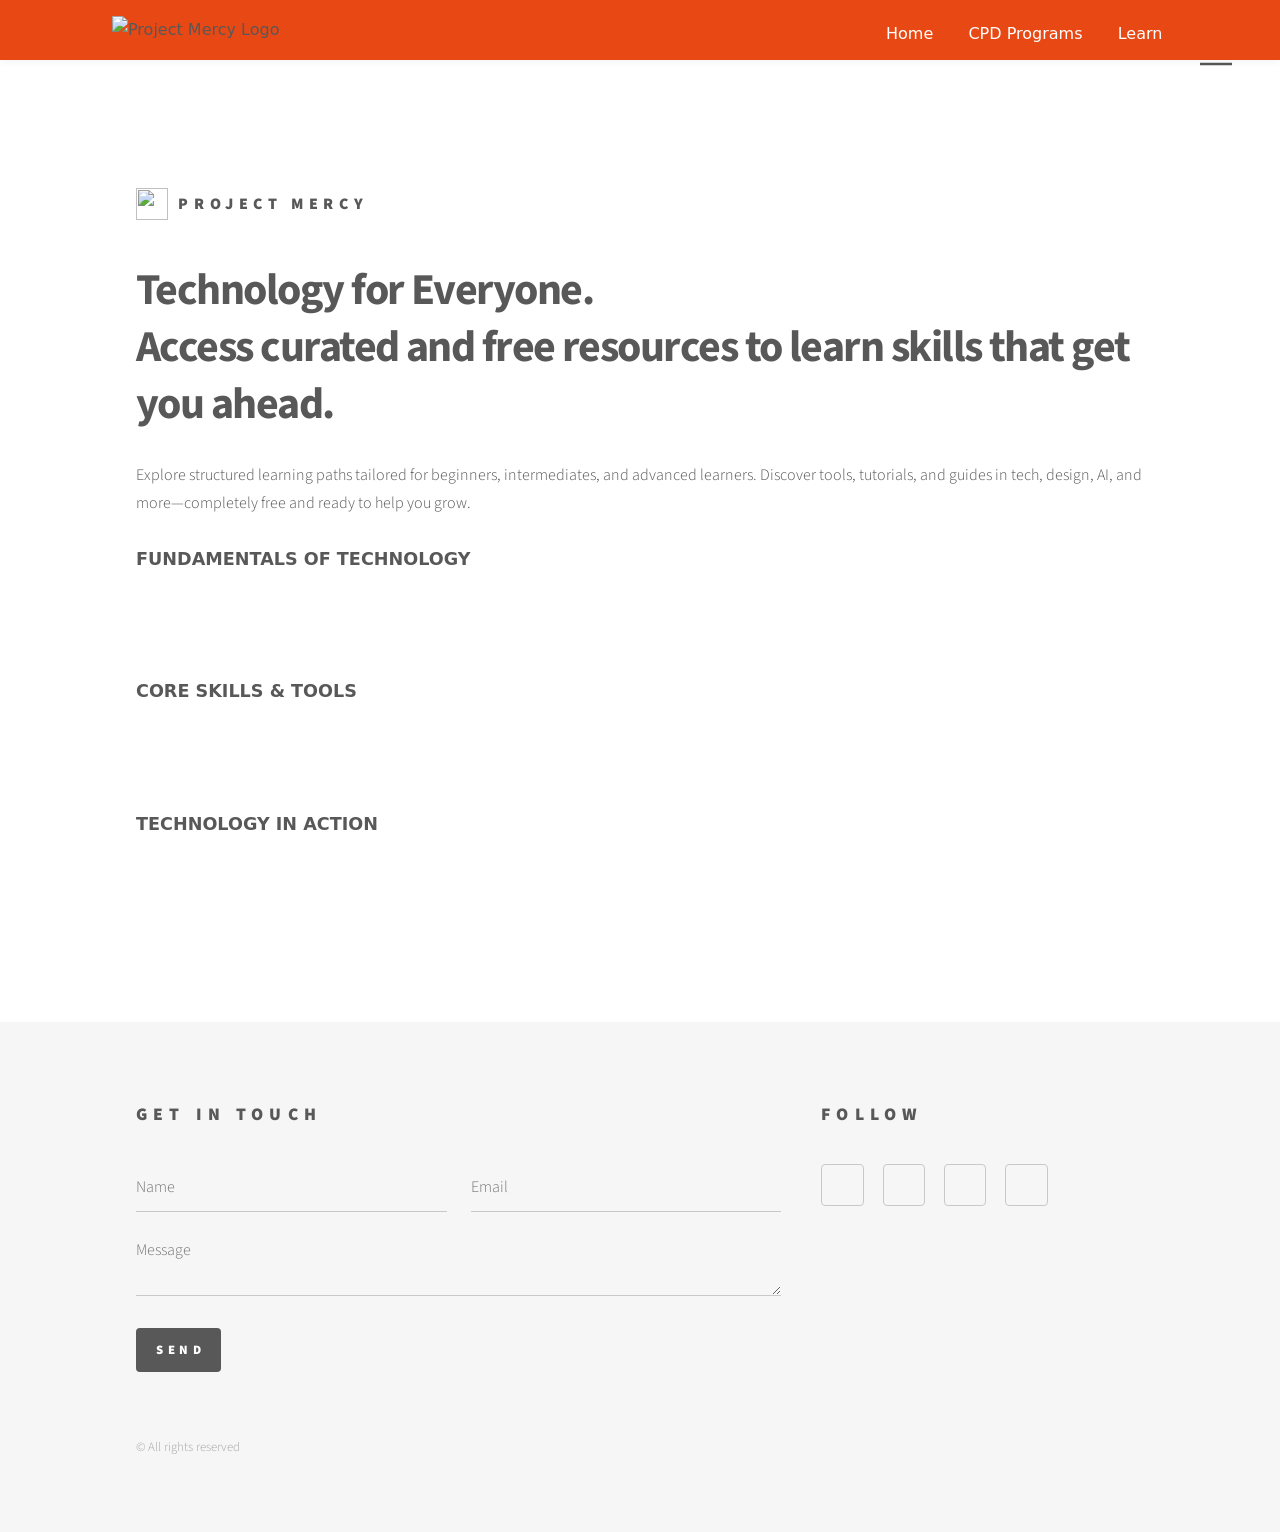
==== commit 9d1d7383: "adding new page" ====
--- a/index.html
+++ b/index.html
@@ -81,8 +81,8 @@
 							<span class="image">
 								<img src="./images/pic01.jpg" alt="" />
 							</span>
-							<a href="./generic.html">
-								<h2>Introduction to Computer Systems</h2>
+							<a href="./intro-computer-systems.html">
+								<h2>Computer Systems Literacy</h2>
 								<div class="content">
 									<p>Understand how computers work, from hardware components to software operations.</p>
 								</div>
--- a/assets/css/main.css
+++ b/assets/css/main.css
@@ -321,11 +321,11 @@
 	left: 0;
 	right: 0;
 	height: var(--nav-height);
-	font-family: Commissionerloud,sans-serif;
+	font-family: Commissionerloud, system-ui, -apple-system, 'Segoe UI', Roboto, 'Helvetica Neue', Arial, sans-serif;
 	z-index: 10010;
 	background: rgba(232,73,20,1);
-	backdrop-filter: saturate(180%) blur(10px);
-	border-bottom: 1px solid rgba(0,0,0,0.06);
+	color: var(--pm-text);
+	box-shadow: 0 1px 8px rgba(0,0,0,0.06);
 }
 .site-nav .nav-inner {
 	max-width: 68rem;
@@ -338,14 +338,19 @@
 .site-nav .brand {
 	display: inline-flex;
 	gap: 0.5rem;
-	align-items: center !important;
+	align-items: center;
 	text-decoration: none;
 }
 .site-nav .brand-logo { height: 36px; width: auto; display: block; margin: 0; }
 .site-nav .links { display: flex; height: var(--nav-height); gap: 1rem; align-items: center; margin-top: 0; list-style: none; padding: 0; margin: 0; }
-.site-nav .links a { display: inline-block; color: #ffffff !important; text-decoration: none; padding: 0 0.35rem; border-radius: 0; background: transparent; height: var(--nav-height); line-height: var(--nav-height); border-bottom: none !important; }
+.site-nav .links a { display: inline-block; color: #ffffff !important; text-decoration: none; padding: 0 0.35rem; border-radius: 0; background: transparent; height: var(--nav-height); line-height: var(--nav-height); transition: color 0.12s ease; }
 .site-nav .links a:hover { color: rgba(255,255,255,0.9); }
 .site-nav .links a.active { color: #ffffff !important; text-decoration: underline; box-shadow: none; }
+
+/* compact spacing for small screens */
+@media screen and (max-width:980px) {
+	.site-nav .links a { padding: 0.35rem 0.6rem; }
+}
 
 /* Ensure content clears the fixed nav */
 .site-nav + #wrapper,
@@ -3023,11 +3028,11 @@
 		-ms-transition: -ms-transform 0.45s ease, visibility 0.45s;
 		transition: transform 0.45s ease, visibility 0.45s;
 		position: fixed;
-		top: 0;
+		top: var(--nav-height, 60px);
 		right: 0;
 		width: 22em;
 		max-width: 80%;
-		height: 100%;
+		height: calc(100% - var(--nav-height, 60px));
 		-webkit-overflow-scrolling: touch;
 		background: #585858;
 		color: #ffffff;
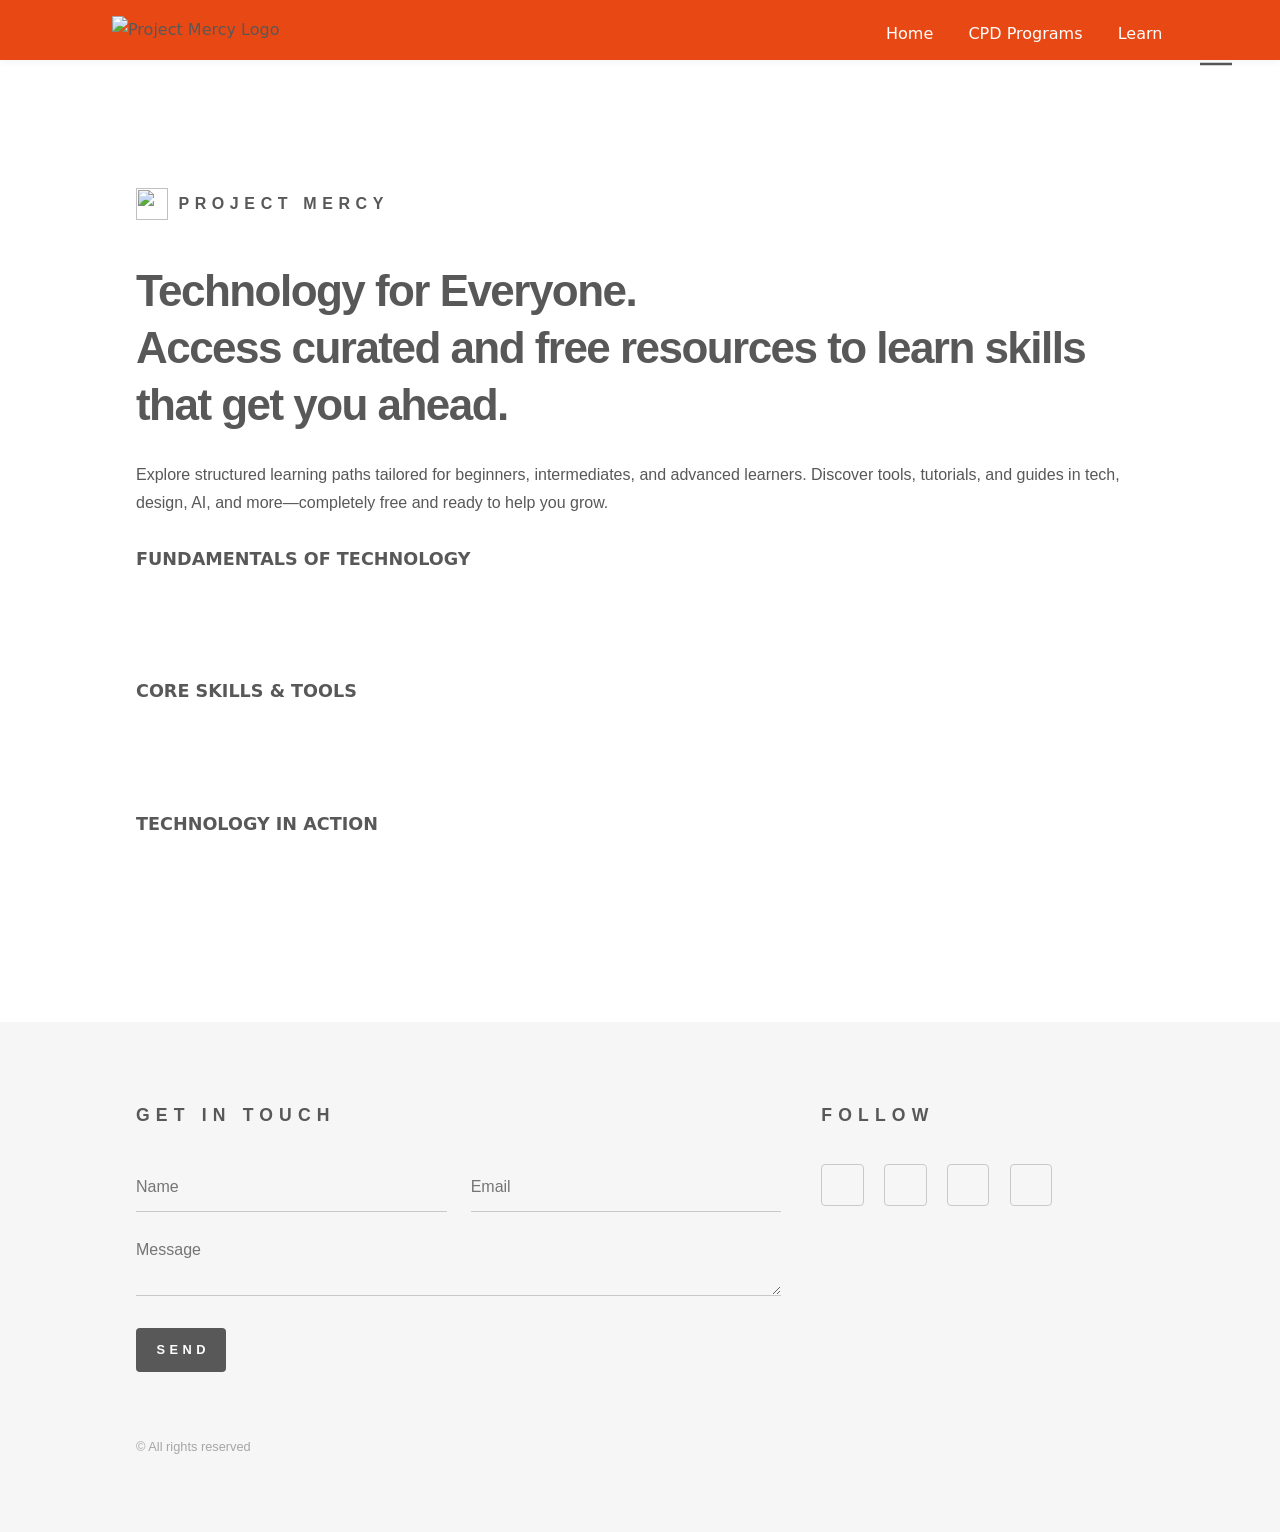
==== commit 5f1e14cf: "adding GenAI content" ====
--- a/index.html
+++ b/index.html
@@ -91,6 +91,17 @@
 						<article class="style2">
 							<span class="image">
 								<img src="./images/pic02.jpg" alt="" />
+							</span>
+							<a href="./generative-ai.html">
+								<h2>Generative AI Immersion</h2>
+								<div class="content">
+									<p>Learn how generative AI works and how to use it effectively in creative and professional contexts.</p>
+								</div>
+							</a>
+						</article>
+						<article class="style3">
+							<span class="image">
+								<img src="./images/pic03.jpg" alt="" />
 							</span>
 							<a href="./generic.html">
 								<h2>Operating Systems</h2>
--- a/assets/css/main.css
+++ b/assets/css/main.css
@@ -1,3 +1,11 @@
+.site-nav .nav-inner {
+	max-width: 68rem;
+	margin: 0 auto;
+	display: flex;
+	align-items: center;
+	justify-content: space-between;
+	padding: 0.25rem 1rem;
+}
 @import url(fontawesome-all.min.css);
 @import url("https://fonts.googleapis.com/css?family=Source+Sans+Pro:300,700,900");
 
@@ -326,14 +334,6 @@
 	background: rgba(232,73,20,1);
 	color: var(--pm-text);
 	box-shadow: 0 1px 8px rgba(0,0,0,0.06);
-}
-.site-nav .nav-inner {
-	max-width: 68rem;
-	margin: 0 auto;
-	display: flex;
-	align-items: center;
-	justify-content: space-between;
-	padding: 0.25rem 1rem;
 }
 .site-nav .brand {
 	display: inline-flex;
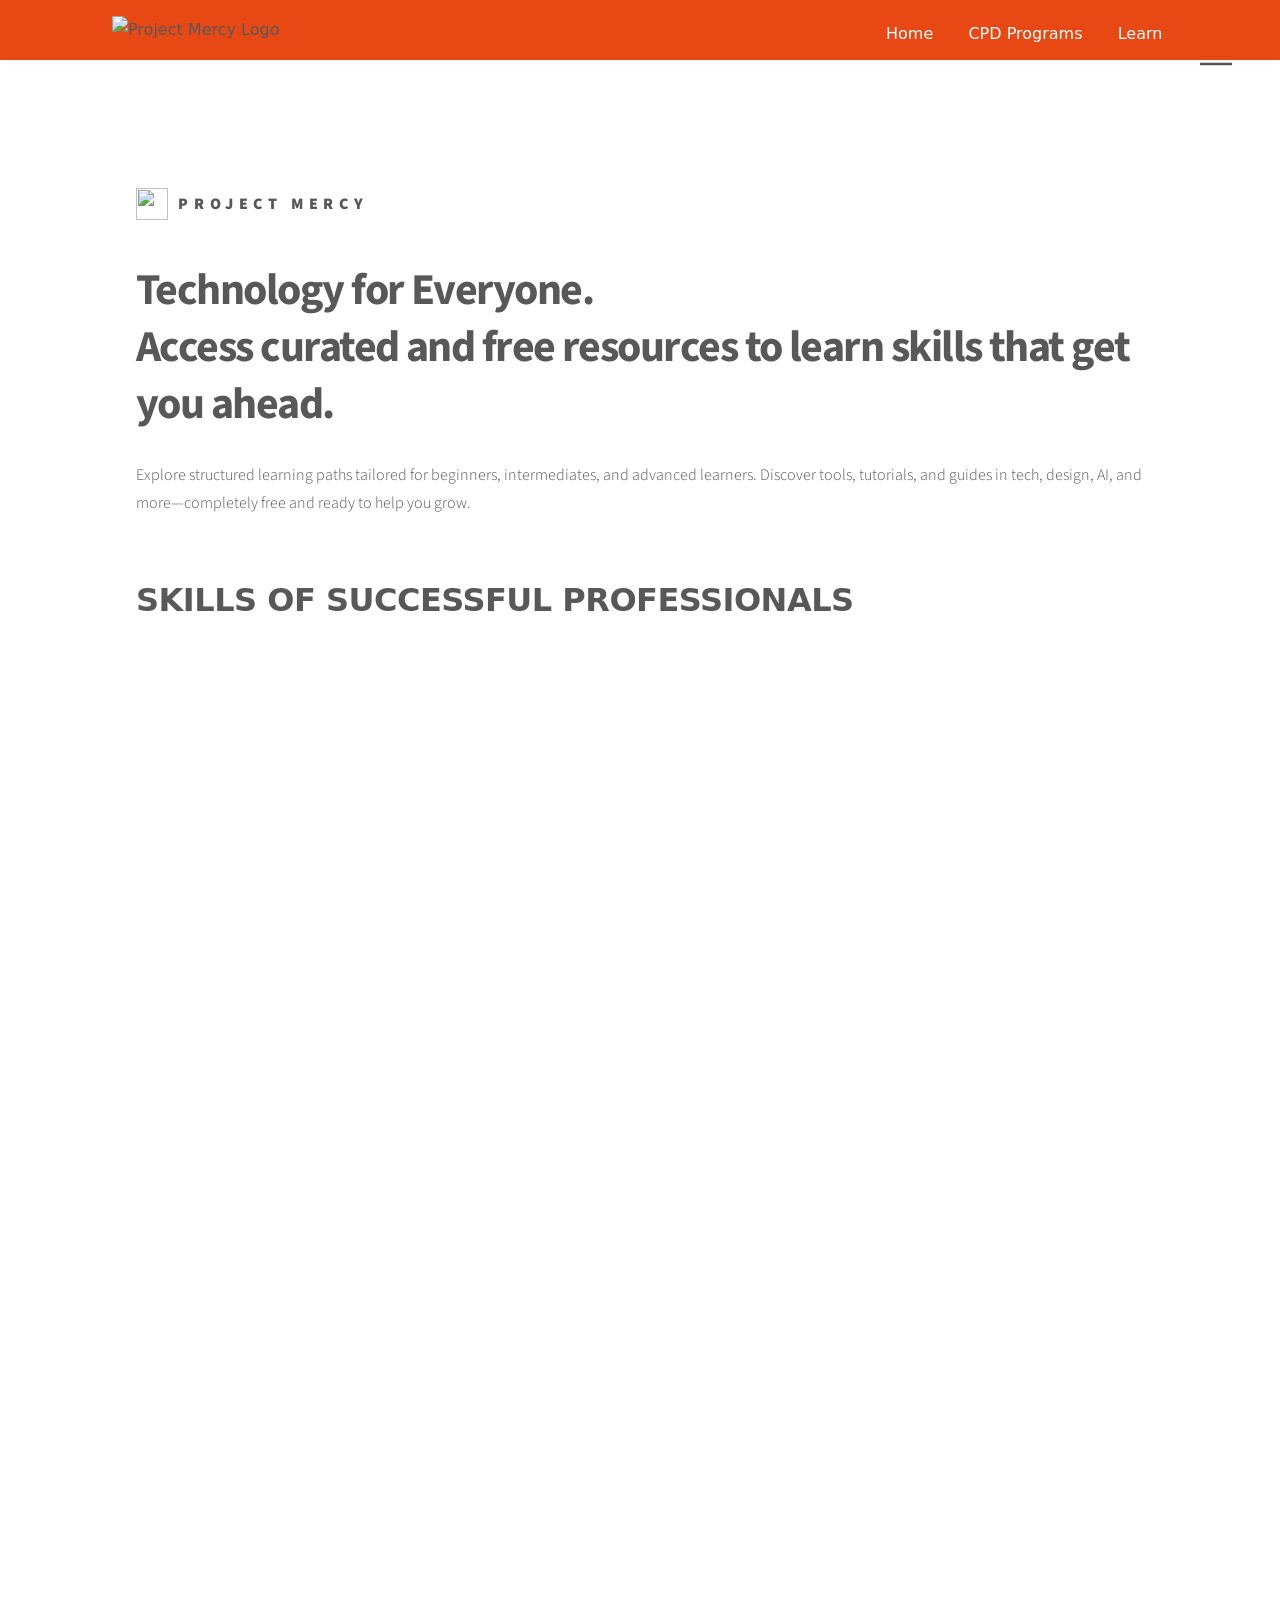
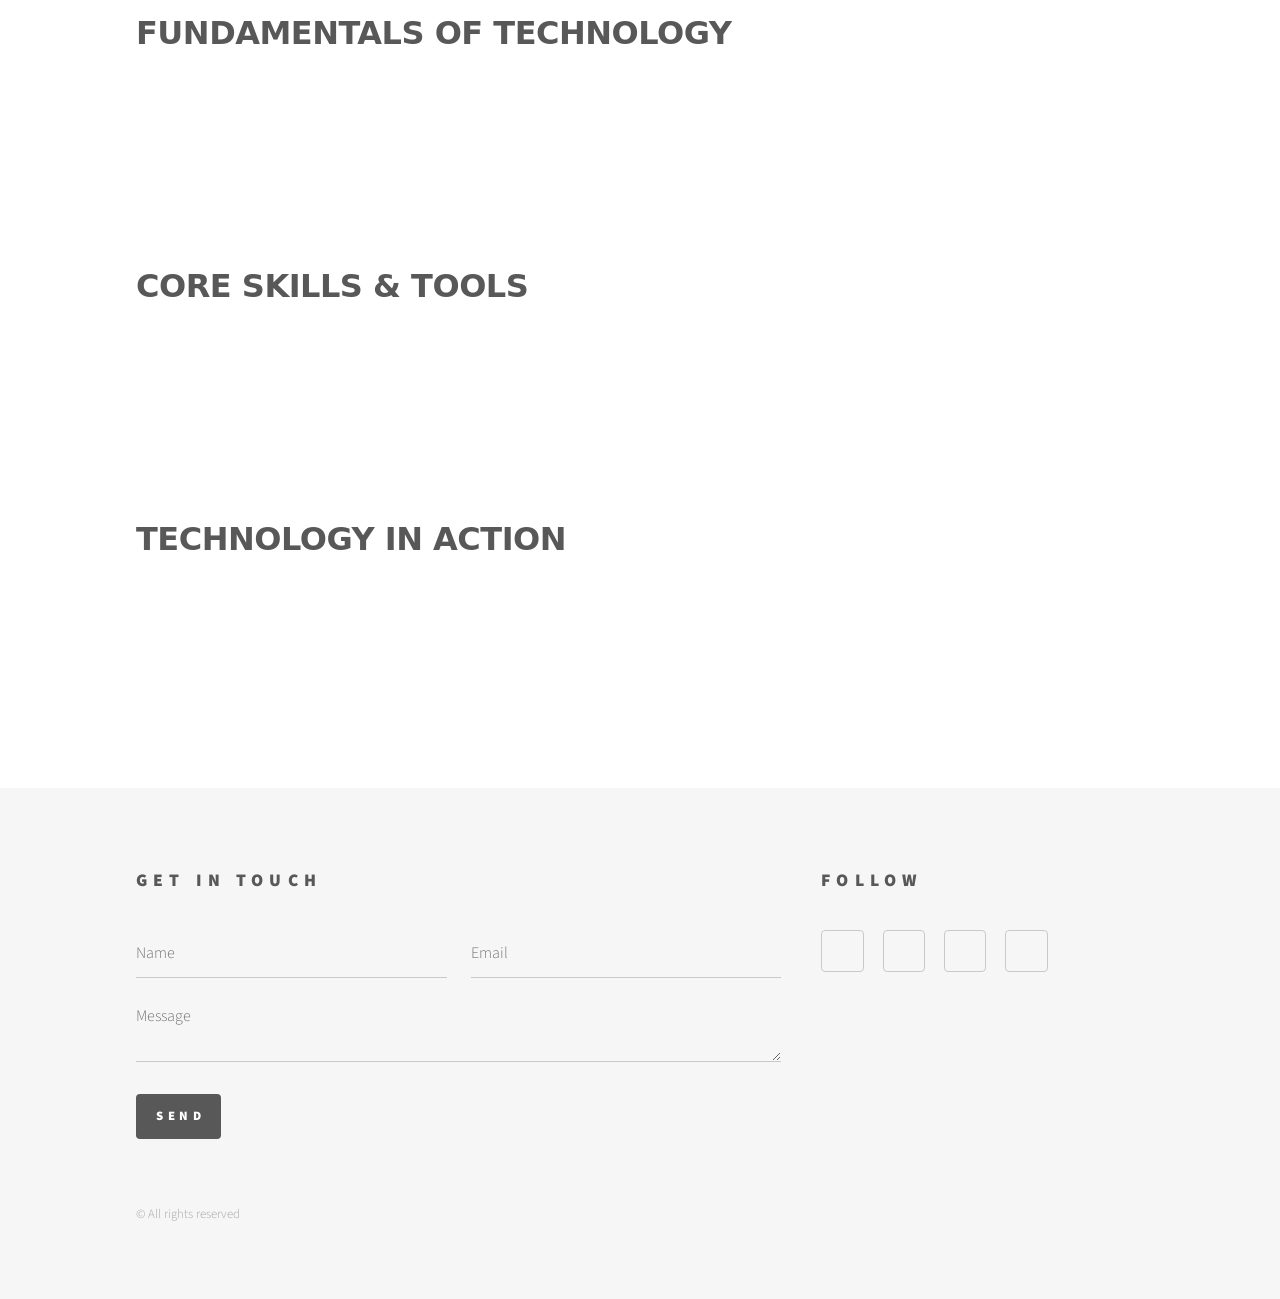
==== commit 7d6f83f5: "adding course" ====
--- a/index.html
+++ b/index.html
@@ -12,6 +12,33 @@
 		<link rel="stylesheet" href="./assets/css/main.css" />
 		<link rel="icon" type="image/png" href="./assets/favicon.png">
 		<noscript><link rel="stylesheet" href="./assets/css/noscript.css" /></noscript>
+		<!-- Clean spacing and section header size for site consistency -->
+		<style>
+  .tiles {
+    margin-bottom: 3.5em !important;
+    gap: 2.5em 2em !important;
+  }
+  header.major h2 {
+    font-size: 2em !important;
+    margin-bottom: 1.2em !important;
+    letter-spacing: -0.5px !important;
+    font-weight: 600 !important;
+  }
+  .tiles + header.major {
+    margin-top: 3.5em !important;
+  }
+  .tiles article {
+    margin-bottom: 0 !important;
+  }
+  @media (max-width: 800px) {
+    .tiles {
+      gap: 1.5em 1em !important;
+    }
+    header.major h2 {
+      font-size: 1.3em !important;
+    }
+  }
+</style>
 	</head>
 	
 	<body class="is-preload">
@@ -72,9 +99,67 @@
 								Access curated and free resources to learn skills that get you ahead.</h1>
 								<p>Explore structured learning paths tailored for beginners, intermediates, and advanced learners. Discover tools, tutorials, and guides in tech, design, AI, and more—completely free and ready to help you grow.</p>
 							</header>
+							<div style="height:2em;"></div>
+							<!-- Group 0: Skills of Successful Professionals -->
+							<header class="major">
+							<h2 style="font-size:2.5em; margin-bottom:0.5em;">Skills of Successful Professionals</h2>
+							</header>
+							<section class="tiles">
+								<article class="style1">
+								<span class="image" style="background: url('https://images.unsplash.com/photo-1465101046530-73398c7f28ca?auto=format&fit=crop&w=600&q=80') center center/cover no-repeat; min-height: 260px; display: flex; align-items: center; justify-content: center;">
+									<!-- No overlay -->
+									<a href="./storytelling.html" target="_blank" rel="noopener" style="width:100%;height:100%;display:flex;flex-direction:column;align-items:center;justify-content:center;text-align:center;background:rgba(0,0,0,0.35);color:#fff;text-decoration:none;">
+										<h2 style="margin:0 auto;">Storytelling</h2>
+										<div class="content" style="margin:0 auto;">
+											<p style="margin:0 auto;">Master the art of communicating ideas and inspiring action through compelling stories.</p>
+										</div>
+									</a>
+								</span>
+								</article>
+								<article class="style2">
+								<span class="image" style="background: url('https://images.unsplash.com/photo-1515378791036-0648a3ef77b2?auto=format&fit=crop&w=600&q=80') center center/cover no-repeat; min-height: 260px; display: flex; align-items: center; justify-content: center;">
+									<a href="#presentation-skills" style="width:100%;height:100%;display:flex;flex-direction:column;align-items:center;justify-content:center;text-align:center;background:rgba(0,0,0,0.35);color:#fff;text-decoration:none;">
+										<h2 style="margin:0 auto;">Presentation Skills</h2>
+										<div class="content" style="margin:0 auto;">
+											<p style="margin:0 auto;">Communicate ideas clearly and confidently to engage and persuade your audience.</p>
+										</div>
+									</a>
+								</span>
+								</article>
+								<article class="style3">
+								<span class="image" style="background: url('https://images.unsplash.com/photo-1464983953574-0892a716854b?auto=format&fit=crop&w=600&q=80') center center/cover no-repeat; min-height: 260px; display: flex; align-items: center; justify-content: center;">
+									<a href="#learning-to-learn" style="width:100%;height:100%;display:flex;flex-direction:column;align-items:center;justify-content:center;text-align:center;background:rgba(0,0,0,0.35);color:#fff;text-decoration:none;">
+										<h2 style="margin:0 auto;">Learning to Learn</h2>
+										<div class="content" style="margin:0 auto;">
+											<p style="margin:0 auto;">Build the mindset and strategies to acquire new skills efficiently throughout your career.</p>
+										</div>
+									</a>
+								</span>
+								</article>
+								<article class="style4">
+								<span class="image" style="background: url('https://images.unsplash.com/photo-1506744038136-46273834b3fb?auto=format&fit=crop&w=600&q=80') center center/cover no-repeat; min-height: 260px; display: flex; align-items: center; justify-content: center;">
+									<a href="#emotional-intelligence" style="width:100%;height:100%;display:flex;flex-direction:column;align-items:center;justify-content:center;text-align:center;background:rgba(0,0,0,0.35);color:#fff;text-decoration:none;">
+										<h2 style="margin:0 auto;">Emotional Intelligence</h2>
+										<div class="content" style="margin:0 auto;">
+											<p style="margin:0 auto;">Understand and manage your emotions and relationships for professional success.</p>
+										</div>
+									</a>
+								</span>
+								</article>
+								<article class="style5">
+								<span class="image" style="background: url('https://images.unsplash.com/photo-1465101046530-73398c7f28ca?auto=format&fit=crop&w=600&q=80') center center/cover no-repeat; min-height: 260px; display: flex; align-items: center; justify-content: center;">
+									<a href="#must-have-professional-skills" style="width:100%;height:100%;display:flex;flex-direction:column;align-items:center;justify-content:center;text-align:center;background:rgba(0,0,0,0.35);color:#fff;text-decoration:none;">
+										<h2 style="margin:0 auto;">Must-Have Professional Skills</h2>
+										<div class="content" style="margin:0 auto;">
+											<p style="margin:0 auto;">Explore the essential skills every professional needs to succeed in the modern workplace.</p>
+										</div>
+									</a>
+								</span>
+								</article>
+							</section>
 					<!-- Group 1: Fundamentals of Technology -->
 					<header class="major">
-						<h2>Fundamentals of Technology</h2>
+					<h2 style="font-size:2.5em; margin-bottom:0.5em;">Fundamentals of Technology</h2>
 					</header>
 					<section class="tiles">
 						<article class="style1">
@@ -136,7 +221,7 @@
 
 					<!-- Group 2: Core Skills & Tools -->
 					<header class="major">
-						<h2>Core Skills &amp; Tools</h2>
+					<h2 style="font-size:2.5em; margin-bottom:0.5em;">Core Skills &amp; Tools</h2>
 					</header>
 					<section class="tiles">
 						<article class="style5">
@@ -198,12 +283,13 @@
 
 					<!-- Group 3: Technology in Action -->
 					<header class="major">
-						<h2>Technology in Action</h2>
+					<h2 style="font-size:2.5em; margin-bottom:0.5em;">Technology in Action</h2>
 					</header>
 					<section class="tiles">
 						<article class="style5">
 							<span class="image">
 								<img src="./images/pic10.jpg" alt="" />
+					<div style="height:2.5em;"></div>
 							</span>
 							<a href="./generic.html">
 								<h2>Technology in Banking</h2>
--- a/assets/css/main.css
+++ b/assets/css/main.css
@@ -1,11 +1,3 @@
-.site-nav .nav-inner {
-	max-width: 68rem;
-	margin: 0 auto;
-	display: flex;
-	align-items: center;
-	justify-content: space-between;
-	padding: 0.25rem 1rem;
-}
 @import url(fontawesome-all.min.css);
 @import url("https://fonts.googleapis.com/css?family=Source+Sans+Pro:300,700,900");
 
@@ -334,6 +326,14 @@
 	background: rgba(232,73,20,1);
 	color: var(--pm-text);
 	box-shadow: 0 1px 8px rgba(0,0,0,0.06);
+}
+.site-nav .nav-inner {
+	max-width: 68rem;
+	margin: 0 auto;
+	display: flex;
+	align-items: center;
+	justify-content: space-between;
+	padding: 0.25rem 1rem;
 }
 .site-nav .brand {
 	display: inline-flex;
